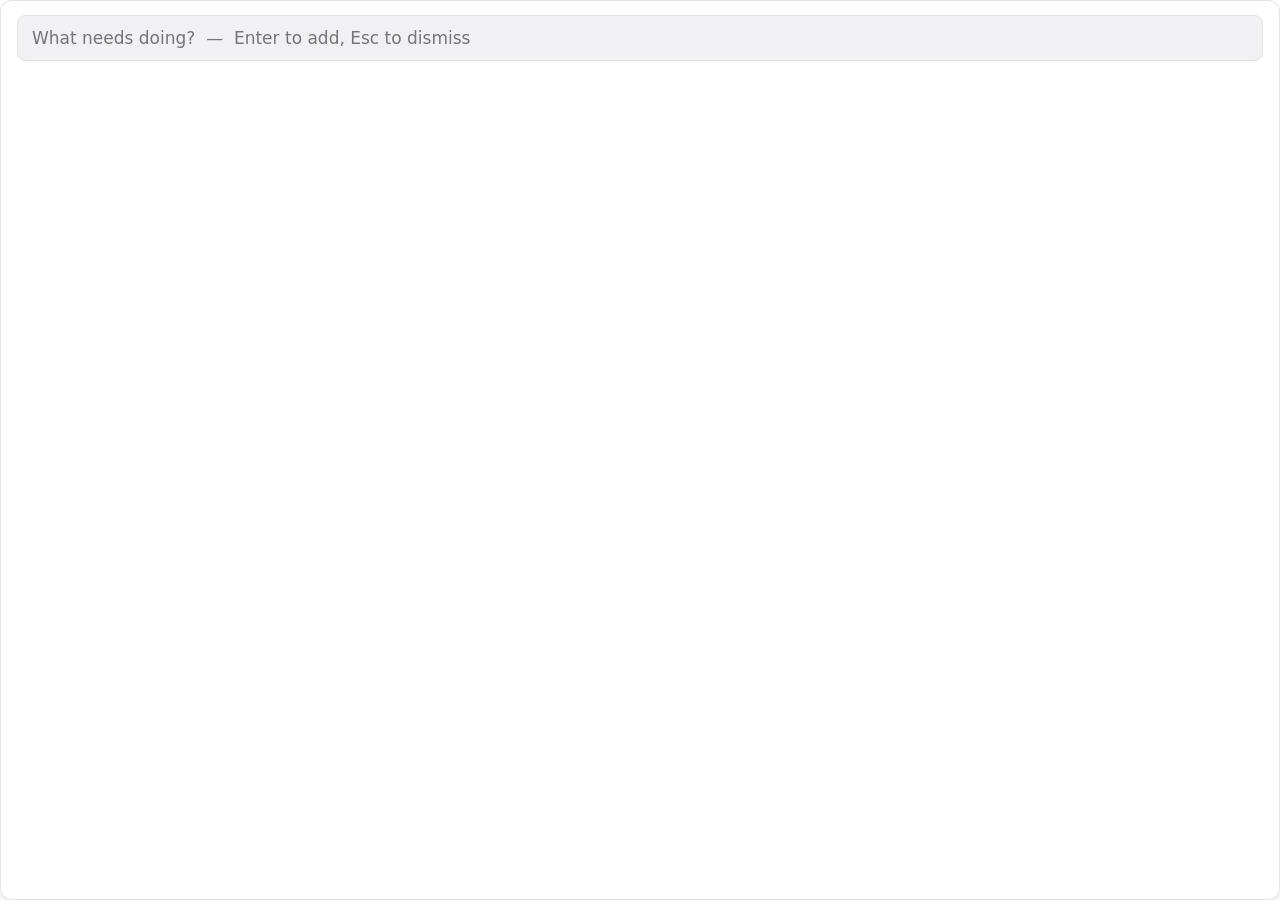
==== windows-app/src/quick-add.html @ 9593dcb0 "Build the Windows 11 shell on top of /core A Tauri v2 app: tray icon, global hotkey overlay, desktop" ====
<!doctype html>
<html lang="en">
  <head>
    <meta charset="utf-8" />
    <title>Quick add</title>
    <link rel="stylesheet" href="styles.css" />
    <link rel="stylesheet" href="overlay.css" />
  </head>
  <body class="overlay">
    <div id="error-bar" hidden></div>
    <input
      id="line"
      type="text"
      autocomplete="off"
      spellcheck="false"
      placeholder="What needs doing?  —  Enter to add, Esc to dismiss"
      aria-label="Add a task"
    />
    <div id="preview" class="preview" aria-live="polite"></div>
    <script type="module" src="quick-add.js"></script>
  </body>
</html>
---- windows-app/src/styles.css ----
/* Master Todo — Windows 11 shell.
   Fluent-adjacent: Segoe UI Variable, 8px radii, quiet surfaces, one accent.
   Light and dark both defined from tokens so neither is an afterthought. */

:root {
  --accent: #5850ec;
  --accent-soft: #eceafe;
  --bg: #f6f6f8;
  --surface: #ffffff;
  --surface-2: #f1f1f4;
  --border: #e2e2e7;
  --text: #16161a;
  --text-dim: #63636e;
  --text-faint: #8e8e99;
  --danger: #c4314b;
  --warn: #b45309;
  --ok: #107c41;
  --shadow: 0 1px 2px rgb(0 0 0 / 6%), 0 8px 24px rgb(0 0 0 / 8%);
  --radius: 8px;
  color-scheme: light;
}

@media (prefers-color-scheme: dark) {
  :root {
    --accent: #8b85ff;
    --accent-soft: #26244a;
    --bg: #17171b;
    --surface: #202026;
    --surface-2: #2a2a32;
    --border: #33333d;
    --text: #f2f2f5;
    --text-dim: #a8a8b4;
    --text-faint: #7c7c88;
    --danger: #ff7a90;
    --warn: #f0b429;
    --ok: #4ade80;
    --shadow: 0 1px 2px rgb(0 0 0 / 30%), 0 8px 24px rgb(0 0 0 / 40%);
    color-scheme: dark;
  }
}

* {
  box-sizing: border-box;
}

html,
body {
  height: 100%;
}

body {
  margin: 0;
  display: flex;
  flex-direction: column;
  font-family: 'Segoe UI Variable Text', 'Segoe UI', system-ui, sans-serif;
  font-size: 14px;
  background: var(--bg);
  color: var(--text);
  overflow: hidden;
}

button,
input {
  font: inherit;
  color: inherit;
}

kbd {
  font-family: 'Cascadia Mono', Consolas, monospace;
  font-size: 11px;
  padding: 1px 5px;
  border: 1px solid var(--border);
  border-bottom-width: 2px;
  border-radius: 4px;
  background: var(--surface);
  color: var(--text-dim);
}

/* ---------- capture bar ---------- */

.capture {
  padding: 12px 16px 8px;
  background: var(--surface);
  border-bottom: 1px solid var(--border);
  flex: 0 0 auto;
}

.capture-row {
  display: flex;
  gap: 8px;
}

#quick-add {
  flex: 1;
  padding: 10px 14px;
  border: 1px solid var(--border);
  border-radius: var(--radius);
  background: var(--surface-2);
  outline: none;
  transition: border-color 0.12s, box-shadow 0.12s;
}

#quick-add:focus {
  border-color: var(--accent);
  box-shadow: 0 0 0 3px color-mix(in srgb, var(--accent) 22%, transparent);
}

button.primary {
  padding: 10px 18px;
  border: none;
  border-radius: var(--radius);
  background: var(--accent);
  color: #fff;
  font-weight: 600;
  cursor: pointer;
}

button.primary:hover {
  filter: brightness(1.08);
}

.preview {
  display: flex;
  flex-wrap: wrap;
  gap: 6px;
  min-height: 22px;
  margin-top: 8px;
  font-size: 12px;
}

.chip {
  padding: 2px 9px;
  border-radius: 999px;
  background: var(--surface-2);
  color: var(--text-dim);
  border: 1px solid var(--border);
}

.chip.accent {
  background: var(--accent-soft);
  border-color: transparent;
  color: var(--accent);
  font-weight: 600;
}

.chip.guess {
  border-style: dashed;
  color: var(--warn);
}

/* ---------- layout ---------- */

.body {
  flex: 1;
  display: flex;
  min-height: 0;
}

.sidebar {
  width: 208px;
  flex: 0 0 auto;
  padding: 12px 8px;
  overflow-y: auto;
  border-right: 1px solid var(--border);
  background: var(--bg);
}

.side-heading {
  margin: 16px 8px 6px;
  font-size: 11px;
  font-weight: 600;
  letter-spacing: 0.04em;
  text-transform: uppercase;
  color: var(--text-faint);
}

.view-list {
  list-style: none;
  margin: 0;
  padding: 0;
}

.view-list li {
  display: flex;
  align-items: center;
  gap: 8px;
  padding: 7px 10px;
  border-radius: 6px;
  cursor: pointer;
  color: var(--text-dim);
}

.view-list li:hover {
  background: var(--surface-2);
}

.view-list li.selected {
  background: var(--accent-soft);
  color: var(--accent);
  font-weight: 600;
}

.view-list .count {
  margin-left: auto;
  font-size: 11px;
  color: var(--text-faint);
}

.content {
  flex: 1;
  min-width: 0;
  display: flex;
  flex-direction: column;
  padding: 14px 18px;
  overflow: hidden;
}

.content-head {
  display: flex;
  align-items: center;
  gap: 12px;
  margin-bottom: 10px;
}

.content-head h1 {
  margin: 0;
  font-size: 19px;
  font-weight: 600;
  font-family: 'Segoe UI Variable Display', 'Segoe UI', system-ui, sans-serif;
}

.content-tools {
  margin-left: auto;
  display: flex;
  gap: 8px;
}

#search {
  width: 200px;
  padding: 6px 10px;
  border: 1px solid var(--border);
  border-radius: 6px;
  background: var(--surface);
  outline: none;
}

#search:focus {
  border-color: var(--accent);
}

.segmented {
  display: flex;
  border: 1px solid var(--border);
  border-radius: 6px;
  overflow: hidden;
}

.segmented button {
  padding: 6px 12px;
  border: none;
  background: var(--surface);
  color: var(--text-dim);
  cursor: pointer;
}

.segmented button.active {
  background: var(--accent);
  color: #fff;
}

/* ---------- task list ---------- */

.tasks {
  list-style: none;
  margin: 0;
  padding: 0;
  overflow-y: auto;
  flex: 1;
  outline: none;
}

.task {
  display: flex;
  align-items: flex-start;
  gap: 10px;
  padding: 9px 12px;
  margin-bottom: 4px;
  border: 1px solid var(--border);
  border-left-width: 3px;
  border-radius: var(--radius);
  background: var(--surface);
  cursor: pointer;
}

.task:hover {
  border-color: color-mix(in srgb, var(--accent) 40%, var(--border));
}

.task.active {
  border-color: var(--accent);
  box-shadow: 0 0 0 2px color-mix(in srgb, var(--accent) 20%, transparent);
}

.task.p-high {
  border-left-color: var(--danger);
}

.task.p-medium {
  border-left-color: var(--warn);
}

.task.p-low {
  border-left-color: var(--accent);
}

.task.done .title {
  text-decoration: line-through;
  color: var(--text-faint);
}

.check {
  flex: 0 0 auto;
  width: 18px;
  height: 18px;
  margin-top: 1px;
  border: 1.5px solid var(--text-faint);
  border-radius: 50%;
  background: transparent;
  cursor: pointer;
  display: grid;
  place-items: center;
  color: transparent;
  font-size: 11px;
  line-height: 1;
}

.check:hover {
  border-color: var(--ok);
  color: var(--ok);
}

.task.done .check {
  background: var(--ok);
  border-color: var(--ok);
  color: #fff;
}

.task-main {
  flex: 1;
  min-width: 0;
}

.title {
  display: block;
  overflow-wrap: anywhere;
}

.meta {
  display: flex;
  flex-wrap: wrap;
  gap: 8px;
  margin-top: 3px;
  font-size: 12px;
  color: var(--text-faint);
}

.meta .overdue {
  color: var(--danger);
  font-weight: 600;
}

.meta .tag {
  color: var(--accent);
}

.empty {
  margin: 40px auto;
  color: var(--text-faint);
  text-align: center;
}

/* ---------- calendar ---------- */

.calendar {
  flex: 1;
  overflow-y: auto;
}

.cal-head {
  display: flex;
  align-items: center;
  gap: 10px;
  margin-bottom: 10px;
}

.cal-head button {
  padding: 4px 10px;
  border: 1px solid var(--border);
  border-radius: 6px;
  background: var(--surface);
  cursor: pointer;
}

.cal-grid {
  display: grid;
  grid-template-columns: repeat(7, 1fr);
  gap: 4px;
}

.cal-dow {
  padding: 4px;
  font-size: 11px;
  font-weight: 600;
  text-transform: uppercase;
  color: var(--text-faint);
  text-align: center;
}

.cal-day {
  min-height: 84px;
  padding: 5px 6px;
  border: 1px solid var(--border);
  border-radius: 6px;
  background: var(--surface);
  font-size: 12px;
  /* The cell grows with its tasks rather than clipping them; the row sizes to
     the busiest day. */
}

.cal-day.other {
  opacity: 0.4;
}

.cal-day.today {
  border-color: var(--accent);
  box-shadow: inset 0 0 0 1px var(--accent);
}

.cal-date {
  font-weight: 600;
  color: var(--text-dim);
}

.cal-task {
  margin-top: 3px;
  padding: 1px 5px;
  border-radius: 4px;
  background: var(--accent-soft);
  color: var(--accent);
  white-space: nowrap;
  overflow: hidden;
  text-overflow: ellipsis;
  cursor: pointer;
}

/* ---------- detail pane ---------- */

.detail {
  width: 300px;
  flex: 0 0 auto;
  padding: 14px;
  border-left: 1px solid var(--border);
  background: var(--surface);
  overflow-y: auto;
}

.detail h2 {
  margin: 0 0 12px;
  font-size: 16px;
}

.field {
  margin-bottom: 12px;
}

.field label {
  display: block;
  margin-bottom: 4px;
  font-size: 11px;
  font-weight: 600;
  text-transform: uppercase;
  letter-spacing: 0.04em;
  color: var(--text-faint);
}

.field input,
.field textarea,
.field select {
  width: 100%;
  padding: 6px 8px;
  border: 1px solid var(--border);
  border-radius: 6px;
  background: var(--surface-2);
  outline: none;
}

.field textarea {
  min-height: 64px;
  resize: vertical;
}

.subtasks {
  list-style: none;
  margin: 0;
  padding: 0;
}

.subtasks li {
  display: flex;
  align-items: center;
  gap: 7px;
  padding: 3px 0;
}

.subtasks li.done span {
  text-decoration: line-through;
  color: var(--text-faint);
}

.detail-actions {
  display: flex;
  flex-wrap: wrap;
  gap: 6px;
  margin-top: 14px;
}

.detail-actions button {
  padding: 6px 10px;
  border: 1px solid var(--border);
  border-radius: 6px;
  background: var(--surface-2);
  cursor: pointer;
}

.detail-actions button.danger {
  color: var(--danger);
  border-color: color-mix(in srgb, var(--danger) 40%, var(--border));
}

/* ---------- chrome ---------- */

.hints {
  flex: 0 0 auto;
  display: flex;
  gap: 14px;
  align-items: center;
  padding: 6px 16px;
  border-top: 1px solid var(--border);
  background: var(--surface);
  font-size: 11px;
  color: var(--text-faint);
}

.hints .spacer {
  flex: 1;
}

.toast {
  position: fixed;
  left: 50%;
  bottom: 42px;
  transform: translateX(-50%);
  padding: 9px 16px;
  border-radius: var(--radius);
  background: var(--text);
  color: var(--bg);
  box-shadow: var(--shadow);
  z-index: 40;
}

#error-bar {
  position: fixed;
  top: 0;
  left: 0;
  right: 0;
  padding: 8px 14px;
  background: var(--danger);
  color: #fff;
  font-size: 12px;
  z-index: 50;
}

/* Narrow windows drop the sidebar and detail pane rather than squeezing them. */
@media (max-width: 720px) {
  .sidebar,
  .detail {
    display: none;
  }
}
---- windows-app/src/overlay.css ----
/* The two frameless windows: the hotkey overlay and the desktop widget.
   Both are borderless, so they draw their own edge and drag region. */

body.overlay {
  padding: 14px 16px;
  background: var(--surface);
  border: 1px solid var(--border);
  border-radius: 12px;
  box-shadow: var(--shadow);
  overflow: hidden;
}

body.overlay #line {
  width: 100%;
  padding: 12px 14px;
  font-size: 17px;
  border: 1px solid var(--border);
  border-radius: var(--radius);
  background: var(--surface-2);
  outline: none;
}

body.overlay #line:focus {
  border-color: var(--accent);
  box-shadow: 0 0 0 3px color-mix(in srgb, var(--accent) 22%, transparent);
}

body.widget {
  background: var(--surface);
  border: 1px solid var(--border);
  border-radius: 12px;
  box-shadow: var(--shadow);
}

.widget-head {
  display: flex;
  align-items: center;
  gap: 8px;
  padding: 9px 12px;
  border-bottom: 1px solid var(--border);
  font-size: 13px;
  cursor: grab;
}

.widget-head span {
  margin-left: auto;
  font-size: 11px;
  color: var(--text-faint);
}

.widget-head button {
  border: none;
  background: transparent;
  color: var(--text-faint);
  cursor: pointer;
  padding: 2px 4px;
  border-radius: 4px;
}

.widget-head button:hover {
  background: var(--surface-2);
  color: var(--text);
}

.widget-list {
  list-style: none;
  margin: 0;
  padding: 6px;
  overflow-y: auto;
  height: calc(100vh - 42px);
}

.widget-list li {
  display: flex;
  align-items: flex-start;
  gap: 8px;
  padding: 6px 8px;
  border-radius: 6px;
  font-size: 13px;
}

.widget-list li:hover {
  background: var(--surface-2);
}

.widget-list .when {
  margin-left: auto;
  font-size: 11px;
  color: var(--text-faint);
  white-space: nowrap;
}

.widget-list .when.overdue {
  color: var(--danger);
  font-weight: 600;
}

.widget-empty {
  padding: 20px 12px;
  text-align: center;
  color: var(--text-faint);
  font-size: 12px;
}
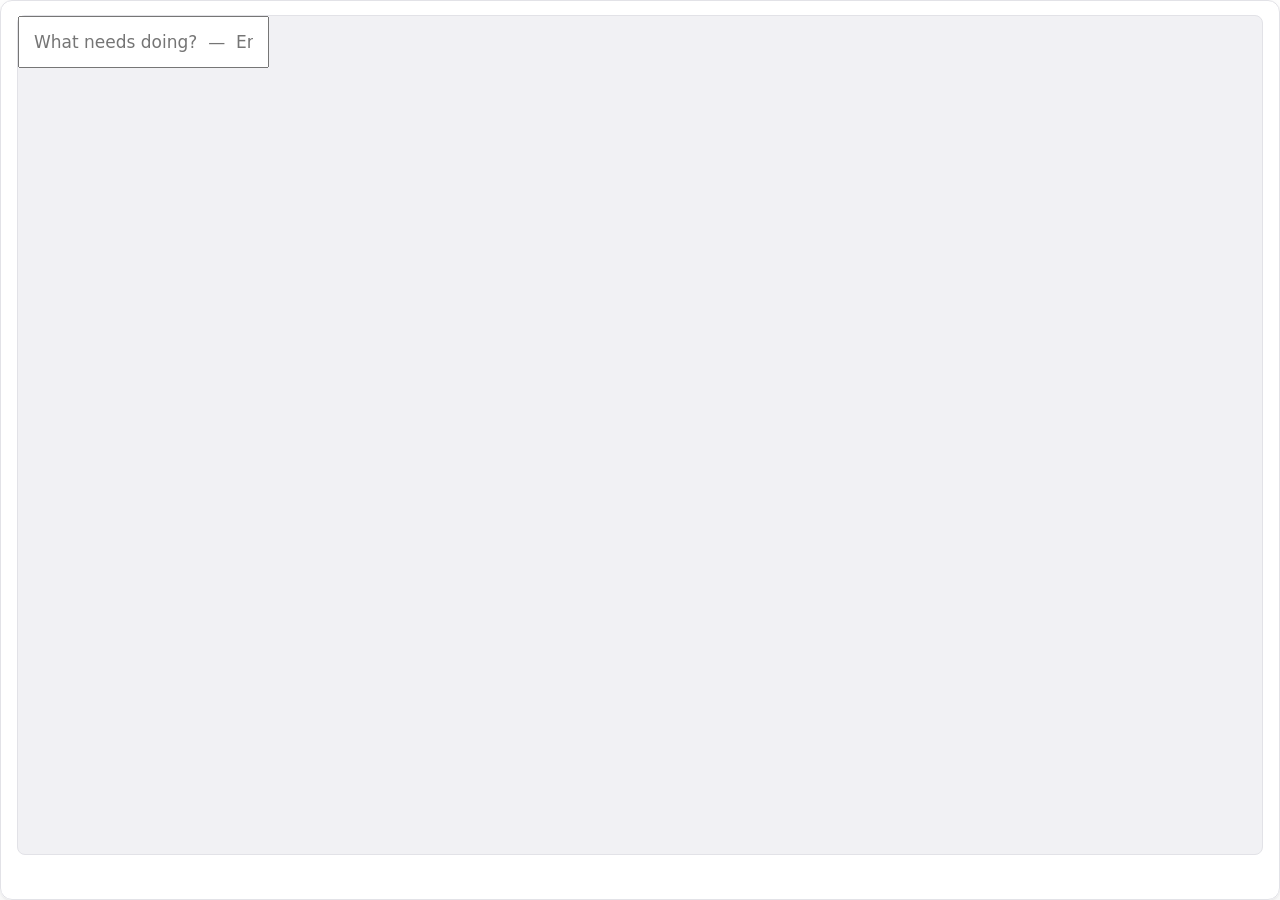
==== commit aa3853f2: "Collapse the tabs, add a habit month, make parses undoable Five changes, all from using the thing.  " ====
--- a/windows-app/src/quick-add.html
+++ b/windows-app/src/quick-add.html
@@ -8,14 +8,17 @@
   </head>
   <body class="overlay">
     <div id="error-bar" hidden></div>
-    <input
-      id="line"
-      type="text"
-      autocomplete="off"
-      spellcheck="false"
-      placeholder="What needs doing?  —  Enter to add, Esc to dismiss"
-      aria-label="Add a task"
-    />
+    <div class="capture-field overlay-field">
+      <div id="highlight" class="highlight-layer" aria-hidden="true"></div>
+      <input
+        id="line"
+        type="text"
+        autocomplete="off"
+        spellcheck="false"
+        placeholder="What needs doing?  —  Enter to add, Esc to dismiss"
+        aria-label="Add a task"
+      />
+    </div>
     <div id="preview" class="preview" aria-live="polite"></div>
     <script type="module" src="quick-add.js"></script>
   </body>
--- a/windows-app/src/styles.css
+++ b/windows-app/src/styles.css
@@ -43,6 +43,12 @@
   box-sizing: border-box;
 }
 
+/* The hidden attribute has to beat the display rules below it, or a flex or
+   grid container stays on screen after being hidden. */
+[hidden] {
+  display: none !important;
+}
+
 html,
 body {
   height: 100%;
@@ -90,19 +96,75 @@
   gap: 8px;
 }
 
-#quick-add {
-  flex: 1;
-  padding: 10px 14px;
+/* The field, the mirror layer and the input must agree on every metric that
+   affects where a character lands, or the pills drift off the words. */
+.capture-field {
+  position: relative;
+  flex: 1;
+  min-width: 0;
   border: 1px solid var(--border);
   border-radius: var(--radius);
   background: var(--surface-2);
-  outline: none;
   transition: border-color 0.12s, box-shadow 0.12s;
 }
 
-#quick-add:focus {
+.capture-field:focus-within {
   border-color: var(--accent);
   box-shadow: 0 0 0 3px color-mix(in srgb, var(--accent) 22%, transparent);
+}
+
+.highlight-layer,
+#quick-add {
+  padding: 10px 14px;
+  font: inherit;
+  font-size: 14px;
+  line-height: 20px;
+  letter-spacing: normal;
+  white-space: pre;
+  overflow: hidden;
+}
+
+.highlight-layer {
+  position: absolute;
+  inset: 0;
+  /* Only the pills are visible; the real glyphs come from the input above. */
+  color: transparent;
+  pointer-events: none;
+  border-radius: var(--radius);
+}
+
+#quick-add {
+  position: relative;
+  z-index: 1;
+  display: block;
+  width: 100%;
+  border: none;
+  background: transparent;
+  outline: none;
+}
+
+/* A phrase the parser claimed. Backspacing against one takes it back. */
+.tok {
+  border-radius: 4px;
+  background: color-mix(in srgb, #3b82f6 26%, transparent);
+  color: transparent;
+  box-shadow: 0 0 0 1px color-mix(in srgb, #3b82f6 30%, transparent);
+}
+
+.tok-tag,
+.tok-project {
+  background: color-mix(in srgb, var(--accent) 24%, transparent);
+  box-shadow: 0 0 0 1px color-mix(in srgb, var(--accent) 28%, transparent);
+}
+
+.tok-priority {
+  background: color-mix(in srgb, var(--warn) 26%, transparent);
+  box-shadow: 0 0 0 1px color-mix(in srgb, var(--warn) 30%, transparent);
+}
+
+.chip.muted {
+  color: var(--text-faint);
+  font-style: italic;
 }
 
 button.primary {
@@ -266,6 +328,77 @@
 .segmented button.active {
   background: var(--accent);
   color: #fff;
+}
+
+/* ---------- page bar ---------- */
+
+.pages {
+  display: flex;
+  align-items: center;
+  gap: 10px;
+  padding: 8px 16px;
+  border-bottom: 1px solid var(--border);
+  background: var(--surface);
+  flex: 0 0 auto;
+}
+
+.page-tools {
+  margin-left: auto;
+  display: flex;
+  align-items: center;
+  gap: 10px;
+}
+
+.toggle {
+  display: flex;
+  align-items: center;
+  gap: 5px;
+  font-size: 12px;
+  color: var(--text-dim);
+  cursor: pointer;
+}
+
+.page {
+  flex: 1;
+  min-height: 0;
+  display: flex;
+  flex-direction: column;
+}
+
+.page[hidden] {
+  display: none;
+}
+
+/* ---------- agenda groups ---------- */
+
+.group-head {
+  display: flex;
+  align-items: baseline;
+  gap: 8px;
+  margin: 14px 2px 6px;
+  font-size: 12px;
+  font-weight: 700;
+  letter-spacing: 0.04em;
+  text-transform: uppercase;
+  color: var(--text-faint);
+}
+
+.group-head:first-child {
+  margin-top: 0;
+}
+
+.group-head .count {
+  font-weight: 500;
+  letter-spacing: 0;
+}
+
+/* Overdue is the one group that means something has already gone wrong. */
+.group-head.group-overdue {
+  color: var(--danger);
+}
+
+.group-head.group-today {
+  color: var(--accent);
 }
 
 /* ---------- task list ---------- */
@@ -464,9 +597,36 @@
   overflow-y: auto;
 }
 
+.detail-head {
+  display: flex;
+  align-items: center;
+  margin-bottom: 12px;
+}
+
+.detail-head h2 {
+  margin: 0;
+  font-size: 16px;
+}
+
 .detail h2 {
   margin: 0 0 12px;
   font-size: 16px;
+}
+
+.icon-button {
+  margin-left: auto;
+  padding: 2px 7px;
+  border: none;
+  border-radius: 6px;
+  background: transparent;
+  color: var(--text-faint);
+  font-size: 13px;
+  cursor: pointer;
+}
+
+.icon-button:hover {
+  background: var(--surface-2);
+  color: var(--text);
 }
 
 .field {
@@ -587,3 +747,613 @@
     display: none;
   }
 }
+
+/* ---------- the detail pane ---------- */
+
+.detail {
+  display: flex;
+  flex-direction: column;
+}
+
+.detail[hidden] {
+  display: none !important;
+}
+
+/* Popovers hang off this row, so it owns the positioning context. */
+.detail-chips {
+  position: relative;
+  display: flex;
+  align-items: center;
+  gap: 8px;
+  margin-bottom: 14px;
+}
+
+.chip-button {
+  display: inline-flex;
+  align-items: center;
+  gap: 6px;
+  padding: 5px 11px;
+  border: 1px solid var(--border);
+  border-radius: 999px;
+  background: var(--surface-2);
+  color: var(--text-dim);
+  font-size: 12px;
+  cursor: pointer;
+}
+
+.chip-button:hover,
+.chip-button.open {
+  border-color: var(--accent);
+  color: var(--accent);
+}
+
+.chip-button.set {
+  border-color: color-mix(in srgb, var(--accent) 50%, var(--border));
+  color: var(--accent);
+}
+
+.chip-button.flag.p-high {
+  color: var(--danger);
+  border-color: color-mix(in srgb, var(--danger) 50%, var(--border));
+}
+
+.chip-button.flag.p-medium {
+  color: var(--warn);
+  border-color: color-mix(in srgb, var(--warn) 50%, var(--border));
+}
+
+.chip-icon {
+  font-size: 12px;
+  line-height: 1;
+}
+
+.icon-button.close {
+  margin-left: auto;
+}
+
+.popover {
+  position: absolute;
+  top: 100%;
+  left: 0;
+  z-index: 30;
+  margin-top: 6px;
+  padding: 10px;
+  min-width: 236px;
+  border: 1px solid var(--border);
+  border-radius: 10px;
+  background: var(--surface);
+  box-shadow: var(--shadow);
+}
+
+.popover-row {
+  display: flex;
+  flex-wrap: wrap;
+  gap: 6px;
+  margin-top: 8px;
+}
+
+.popover-row button,
+.popover-item {
+  padding: 5px 10px;
+  border: 1px solid var(--border);
+  border-radius: 6px;
+  background: var(--surface-2);
+  color: inherit;
+  font-size: 12px;
+  cursor: pointer;
+}
+
+.popover-item {
+  display: block;
+  width: 100%;
+  margin-bottom: 4px;
+  text-align: left;
+  border-color: transparent;
+  background: transparent;
+}
+
+.popover-item:hover {
+  background: var(--surface-2);
+}
+
+.popover-item.p-high {
+  color: var(--danger);
+}
+
+.popover-item.p-medium {
+  color: var(--warn);
+}
+
+.popover-item.p-low {
+  color: var(--accent);
+}
+
+.popover-row button.danger {
+  color: var(--danger);
+  border-color: color-mix(in srgb, var(--danger) 40%, var(--border));
+}
+
+.popover-field {
+  display: flex;
+  align-items: center;
+  gap: 8px;
+  margin-top: 8px;
+  font-size: 12px;
+  color: var(--text-dim);
+}
+
+.popover-field span {
+  width: 52px;
+  flex: 0 0 auto;
+}
+
+.popover-field input,
+.popover-field select {
+  flex: 1;
+  min-width: 0;
+  padding: 5px 7px;
+  border: 1px solid var(--border);
+  border-radius: 6px;
+  background: var(--surface-2);
+  color: inherit;
+  font: inherit;
+  font-size: 12px;
+  outline: none;
+}
+
+.popover-note {
+  margin: 8px 0 0;
+  font-size: 11px;
+  color: var(--text-faint);
+}
+
+.mini-cal {
+  width: 216px;
+}
+
+.mini-head {
+  display: flex;
+  align-items: center;
+  justify-content: space-between;
+  margin-bottom: 6px;
+  font-size: 12px;
+}
+
+.mini-head button {
+  padding: 2px 8px;
+  border: 1px solid var(--border);
+  border-radius: 6px;
+  background: var(--surface-2);
+  color: inherit;
+  cursor: pointer;
+}
+
+.mini-grid {
+  display: grid;
+  grid-template-columns: repeat(7, 1fr);
+  gap: 2px;
+}
+
+.mini-dow {
+  font-size: 10px;
+  text-align: center;
+  color: var(--text-faint);
+}
+
+.mini-day {
+  padding: 5px 0;
+  border: none;
+  border-radius: 6px;
+  background: transparent;
+  color: inherit;
+  font-size: 12px;
+  cursor: pointer;
+}
+
+.mini-day:hover {
+  background: var(--surface-2);
+}
+
+.mini-day.other {
+  opacity: 0.35;
+}
+
+.mini-day.today {
+  box-shadow: inset 0 0 0 1px var(--accent);
+}
+
+.mini-day.selected {
+  background: var(--accent);
+  color: #fff;
+}
+
+.detail-title-row {
+  display: flex;
+  align-items: flex-start;
+  gap: 8px;
+}
+
+.detail-title {
+  flex: 1;
+  min-width: 0;
+  padding: 0;
+  border: none;
+  background: transparent;
+  color: inherit;
+  font-family: inherit;
+  font-size: 16px;
+  font-weight: 600;
+  line-height: 1.4;
+  resize: none;
+  overflow: hidden;
+  outline: none;
+}
+
+.title-tools {
+  display: flex;
+  align-items: center;
+  gap: 4px;
+}
+
+.title-tools .count {
+  font-size: 11px;
+  color: var(--text-faint);
+}
+
+.detail-body {
+  flex: 1;
+  min-height: 0;
+  margin-top: 10px;
+}
+
+.detail-notes {
+  width: 100%;
+  min-height: 180px;
+  padding: 10px 12px;
+  border: 1px solid var(--border);
+  border-radius: var(--radius);
+  background: var(--surface-2);
+  color: inherit;
+  font-family: inherit;
+  font-size: 13px;
+  line-height: 1.6;
+  resize: vertical;
+  outline: none;
+}
+
+.detail-notes:focus {
+  border-color: var(--accent);
+}
+
+/* ---------- the habit month ---------- */
+
+.habits-page {
+  overflow: hidden;
+}
+
+.month-head {
+  display: flex;
+  align-items: center;
+  gap: 8px;
+  margin-bottom: 12px;
+  flex: 0 0 auto;
+}
+
+.month-head strong {
+  font-size: 17px;
+  font-family: 'Segoe UI Variable Display', 'Segoe UI', system-ui, sans-serif;
+}
+
+.month-head button {
+  padding: 3px 10px;
+  border: 1px solid var(--border);
+  border-radius: 6px;
+  background: var(--surface);
+  color: inherit;
+  cursor: pointer;
+}
+
+.habit-columns {
+  flex: 1;
+  min-height: 0;
+  display: grid;
+  grid-template-columns: minmax(0, 1fr) minmax(230px, 340px);
+  gap: 16px;
+}
+
+.habit-grid-wrap {
+  min-width: 0;
+  display: flex;
+  flex-direction: column;
+  overflow: auto;
+}
+
+/* Name column, one narrow column per day, then the row total. */
+.habit-grid {
+  display: grid;
+  grid-template-columns: 148px repeat(var(--days, 31), 24px) 54px;
+  gap: 2px;
+  align-content: start;
+}
+
+.cell {
+  display: flex;
+  align-items: center;
+  justify-content: center;
+  min-height: 26px;
+  border-radius: 4px;
+  font-size: 11px;
+}
+
+/* The names stay put while the days scroll under them. */
+.cell.name {
+  position: sticky;
+  left: 0;
+  z-index: 2;
+  justify-content: flex-start;
+  gap: 4px;
+  padding: 0 6px;
+  background: var(--bg);
+}
+
+.cell.name .habit-label {
+  flex: 1;
+  min-width: 0;
+  overflow: hidden;
+  text-overflow: ellipsis;
+  white-space: nowrap;
+  font-size: 12px;
+  cursor: text;
+}
+
+.cell.name .icon-button {
+  opacity: 0;
+  margin-left: 0;
+  padding: 0 4px;
+}
+
+.cell.name:hover .icon-button {
+  opacity: 1;
+}
+
+.cell.number-name .habit-label {
+  color: var(--text-dim);
+  font-style: italic;
+}
+
+.cell.corner {
+  position: sticky;
+  left: 0;
+  z-index: 2;
+  background: var(--bg);
+}
+
+.cell.day-head {
+  flex-direction: column;
+  gap: 0;
+  line-height: 1.15;
+  color: var(--text-faint);
+}
+
+.cell.day-head .dow {
+  font-size: 9px;
+  text-transform: uppercase;
+}
+
+.cell.day-head .dom {
+  font-size: 11px;
+}
+
+.cell.day-head.today {
+  color: var(--accent);
+  font-weight: 700;
+}
+
+.cell.tick {
+  background: var(--surface-2);
+  cursor: pointer;
+  color: transparent;
+}
+
+.cell.tick:hover {
+  box-shadow: inset 0 0 0 1px var(--accent);
+}
+
+.cell.tick.done {
+  background: var(--accent);
+  color: #fff;
+}
+
+.cell.weekend {
+  background: color-mix(in srgb, var(--surface-2) 55%, transparent);
+}
+
+.cell.tick.done.weekend {
+  background: var(--accent);
+}
+
+.cell.today {
+  box-shadow: inset 0 0 0 1px color-mix(in srgb, var(--accent) 60%, transparent);
+}
+
+/* A day that has not happened cannot have been done. */
+.cell.future {
+  opacity: 0.3;
+  cursor: default;
+}
+
+.cell.tick.future:hover {
+  box-shadow: none;
+}
+
+.cell.number {
+  background: var(--surface-2);
+  color: var(--text-dim);
+  cursor: pointer;
+  font-size: 10px;
+}
+
+.cell.number:hover {
+  box-shadow: inset 0 0 0 1px var(--accent);
+}
+
+.cell.total,
+.cell.total-head {
+  gap: 4px;
+  color: var(--text-faint);
+  font-size: 11px;
+}
+
+.cell-input {
+  width: 100%;
+  height: 100%;
+  min-width: 0;
+  padding: 0 2px;
+  border: 1px solid var(--accent);
+  border-radius: 4px;
+  background: var(--surface);
+  color: inherit;
+  font: inherit;
+  font-size: 10px;
+  text-align: center;
+  outline: none;
+}
+
+.new-habit {
+  margin-top: 10px;
+  max-width: 260px;
+  flex: 0 0 auto;
+}
+
+.inline-input {
+  padding: 6px 8px;
+  border: 1px solid var(--border);
+  border-radius: 6px;
+  background: var(--surface-2);
+  color: inherit;
+  font: inherit;
+  outline: none;
+}
+
+.inline-input:focus {
+  border-color: var(--accent);
+}
+
+.streak {
+  padding: 0 5px;
+  border-radius: 999px;
+  background: var(--accent-soft);
+  color: var(--accent);
+  font-size: 10px;
+  font-weight: 600;
+}
+
+.empty-row {
+  justify-content: flex-start;
+  color: var(--text-faint);
+  font-size: 12px;
+}
+
+/* ---------- the month journal ---------- */
+
+.journal-col {
+  display: flex;
+  flex-direction: column;
+  min-height: 0;
+  overflow: hidden;
+}
+
+.journal-head {
+  display: flex;
+  align-items: center;
+  gap: 8px;
+  flex: 0 0 auto;
+}
+
+.journal-head .side-heading {
+  margin: 0;
+}
+
+button.ghost {
+  margin-left: auto;
+  padding: 3px 9px;
+  border: 1px solid var(--border);
+  border-radius: 6px;
+  background: var(--surface);
+  color: var(--text-dim);
+  font-size: 12px;
+  cursor: pointer;
+}
+
+button.ghost:hover {
+  border-color: var(--accent);
+  color: var(--accent);
+}
+
+.journal-entries {
+  flex: 1;
+  min-height: 0;
+  margin-top: 8px;
+  overflow-y: auto;
+  padding-right: 4px;
+}
+
+.entry {
+  margin-bottom: 10px;
+  padding: 8px 10px;
+  border: 1px solid var(--border);
+  border-radius: var(--radius);
+  background: var(--surface);
+}
+
+.entry-head {
+  display: flex;
+  align-items: center;
+  gap: 6px;
+}
+
+.entry-title {
+  flex: 1;
+  min-width: 0;
+  padding: 0;
+  border: none;
+  background: transparent;
+  color: inherit;
+  font: inherit;
+  font-weight: 600;
+  outline: none;
+}
+
+.entry .icon-button {
+  opacity: 0;
+  margin-left: 0;
+}
+
+.entry:hover .icon-button,
+.entry .icon-button:focus {
+  opacity: 1;
+}
+
+.entry-body {
+  width: 100%;
+  margin-top: 4px;
+  padding: 0;
+  border: none;
+  background: transparent;
+  color: var(--text-dim);
+  font-family: inherit;
+  font-size: 13px;
+  line-height: 1.6;
+  resize: none;
+  outline: none;
+  overflow: hidden;
+}
+
+/* Only stack when the window is genuinely too narrow for two columns; the
+   journal belongs beside the grid, not under it. */
+@media (max-width: 640px) {
+  .habit-columns {
+    grid-template-columns: 1fr;
+    overflow-y: auto;
+  }
+}
--- a/windows-app/src/overlay.css
+++ b/windows-app/src/overlay.css
@@ -10,19 +10,13 @@
   overflow: hidden;
 }
 
-body.overlay #line {
-  width: 100%;
+/* The overlay's field is the shared capture field at a larger size, so the
+   pills and the revert behave identically to the main window. */
+body.overlay .overlay-field .highlight-layer,
+body.overlay .overlay-field input {
   padding: 12px 14px;
   font-size: 17px;
-  border: 1px solid var(--border);
-  border-radius: var(--radius);
-  background: var(--surface-2);
-  outline: none;
-}
-
-body.overlay #line:focus {
-  border-color: var(--accent);
-  box-shadow: 0 0 0 3px color-mix(in srgb, var(--accent) 22%, transparent);
+  line-height: 24px;
 }
 
 body.widget {
@@ -101,3 +95,16 @@
   color: var(--text-faint);
   font-size: 12px;
 }
+
+/* The pin reads as off until it is on, so the note's state is visible at a
+   glance rather than something you have to remember. */
+.widget-head #pin {
+  opacity: 0.45;
+  filter: grayscale(1);
+}
+
+.widget-head #pin.on {
+  opacity: 1;
+  filter: none;
+  background: var(--accent-soft);
+}
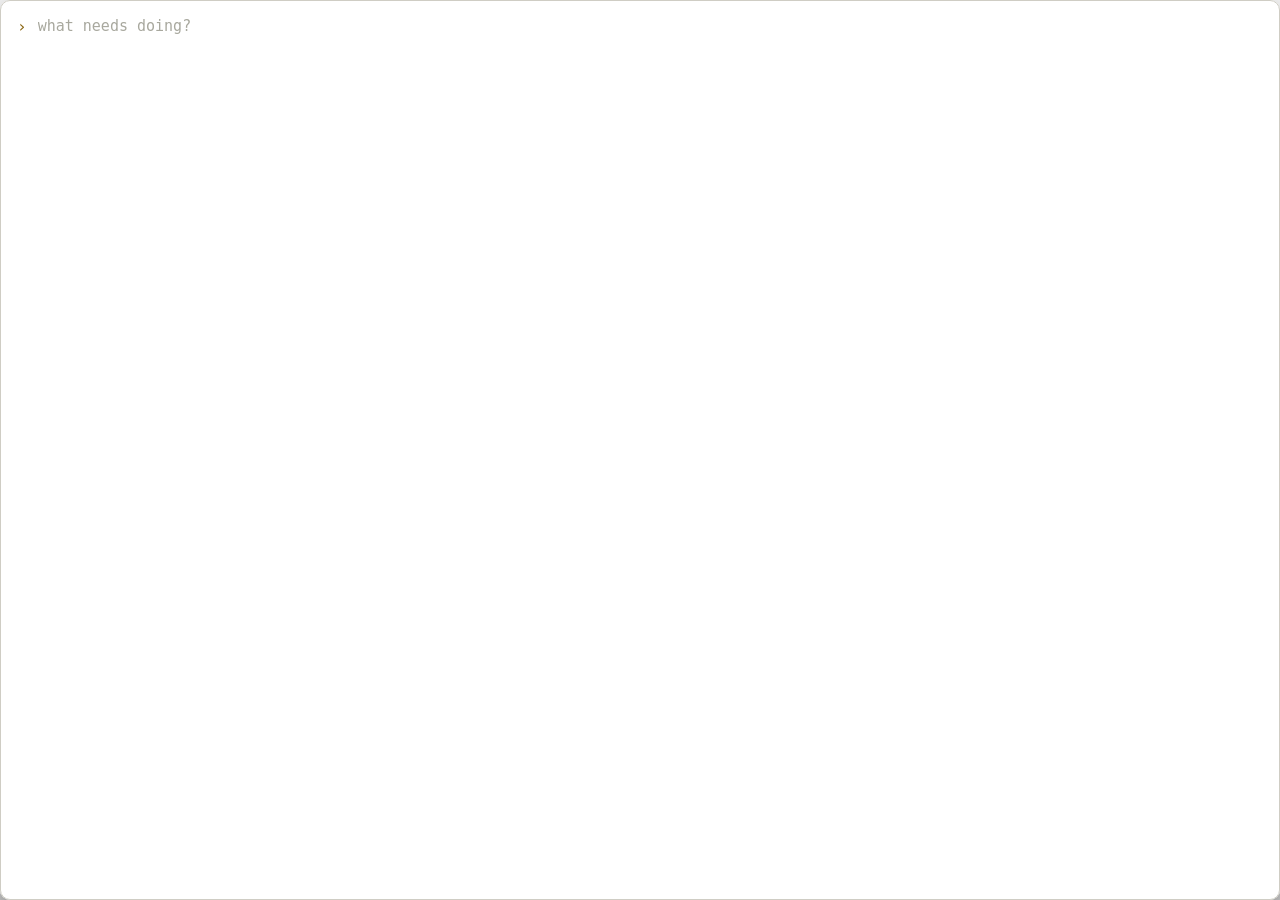
==== commit 0aa26b58: "Rebuild the Windows shell as Direction B, "Command Deck" Matches the seven artboards, kept in docs/d" ====
--- a/windows-app/src/quick-add.html
+++ b/windows-app/src/quick-add.html
@@ -8,16 +8,19 @@
   </head>
   <body class="overlay">
     <div id="error-bar" hidden></div>
-    <div class="capture-field overlay-field">
-      <div id="highlight" class="highlight-layer" aria-hidden="true"></div>
-      <input
-        id="line"
-        type="text"
-        autocomplete="off"
-        spellcheck="false"
-        placeholder="What needs doing?  —  Enter to add, Esc to dismiss"
-        aria-label="Add a task"
-      />
+    <div class="capture">
+      <span class="prompt">›</span>
+      <div class="capture-field">
+        <div id="highlight" class="highlight-layer" aria-hidden="true"></div>
+        <input
+          id="line"
+          type="text"
+          autocomplete="off"
+          spellcheck="false"
+          placeholder="what needs doing?"
+          aria-label="Add a task"
+        />
+      </div>
     </div>
     <div id="preview" class="preview" aria-live="polite"></div>
     <script type="module" src="quick-add.js"></script>
--- a/windows-app/src/styles.css
+++ b/windows-app/src/styles.css
@@ -1,41 +1,145 @@
-/* Master Todo — Windows 11 shell.
-   Fluent-adjacent: Segoe UI Variable, 8px radii, quiet surfaces, one accent.
-   Light and dark both defined from tokens so neither is an afterthought. */
+/* Master Todo — Direction B, "Command Deck".
+   A dark-first, terminal-adjacent surface: proportional type for the things a
+   person wrote, monospace for everything the machine knows. Density is the
+   point — 26px rows, hairline rules, no decoration that is not information.
+
+   Every colour below is a token. Dark is the default and light is the
+   override, because this is a tool that sits open next to real work. */
 
 :root {
-  --accent: #5850ec;
-  --accent-soft: #eceafe;
-  --bg: #f6f6f8;
-  --surface: #ffffff;
-  --surface-2: #f1f1f4;
-  --border: #e2e2e7;
-  --text: #16161a;
-  --text-dim: #63636e;
-  --text-faint: #8e8e99;
-  --danger: #c4314b;
-  --warn: #b45309;
-  --ok: #107c41;
-  --shadow: 0 1px 2px rgb(0 0 0 / 6%), 0 8px 24px rgb(0 0 0 / 8%);
-  --radius: 8px;
-  color-scheme: light;
-}
-
-@media (prefers-color-scheme: dark) {
+  color-scheme: dark;
+
+  /* surfaces */
+  --bg: #08090a;
+  --panel: #0b0c0d; /* capture bar, detail pane, sticky note */
+  --raised: #0f1012; /* overlay and tray popover, above everything */
+  --toast: #141517;
+  --cell-off: #0a0b0c; /* a calendar cell outside the month */
+
+  /* hairlines */
+  --line: #16171a;
+  --line-quiet: #17181a; /* a section rule with no urgency */
+  --line-faint: #101113;
+  --edge: #222326; /* sticky note */
+  --edge-strong: #2a2b2e; /* overlay, toast */
+
+  /* type, brightest to quietest */
+  --text-max: #ffffff;
+  --text-bright: #f0f0ea;
+  --text: #dcdcd6;
+  --text-2: #c7c7bd;
+  --text-3: #b6b6b0;
+  --text-dim: #9a9a92;
+  --text-faint: #85857e;
+  --text-fainter: #6f6f68;
+  --text-ghost: #55554f;
+  --text-quiet: #3a3a36;
+  --dot: #2e2f32;
+
+  /* accent — amber, used only for now, today, and focus */
+  --accent: #e0b25e;
+  --accent-hover: #f2cd8a;
+  --accent-bg: #17180f;
+  --accent-line: #23200f;
+  --accent-rail: #1b1c16;
+  --accent-bar: #e0b25e;
+
+  /* overdue */
+  --danger: #e5584a;
+  --danger-line: #24160f;
+  --danger-check: #6a4038;
+
+  /* checkbox borders carry the row's urgency */
+  --check-strong: #8a8a80; /* the selected row */
+  --check: #4a4a44; /* today */
+  --check-dim: #3a3a36; /* later */
+  --check-done: #3a3a34;
+
+  /* neutral chips */
+  --chip-bg: #121316;
+  --chip-line: #1c1d20;
+
+  /* parsed phrases, by what they set */
+  --when-bg: #101a1f;
+  --when-line: #3f6b80;
+  --when-text: #8fbdd4;
+  --where-bg: #141a10;
+  --where-line: #4e6b3e;
+  --where-text: #9cba81;
+  --much-bg: #1f1a0d;
+  --much-line: #7d6329;
+  --much-text: #e0b25e;
+
+  /* habits */
+  --habit-done: #5d7d4e;
+  --habit-miss: #221518;
+  --habit-miss-line: #38221f;
+
+  --mono: Consolas, ui-monospace, "Cascadia Mono", monospace;
+  --sans: "Segoe UI Variable Text", "Segoe UI", system-ui, sans-serif;
+  --display: "Segoe UI Variable Display", "Segoe UI", system-ui, sans-serif;
+}
+
+@media (prefers-color-scheme: light) {
   :root {
-    --accent: #8b85ff;
-    --accent-soft: #26244a;
-    --bg: #17171b;
-    --surface: #202026;
-    --surface-2: #2a2a32;
-    --border: #33333d;
-    --text: #f2f2f5;
-    --text-dim: #a8a8b4;
-    --text-faint: #7c7c88;
-    --danger: #ff7a90;
-    --warn: #f0b429;
-    --ok: #4ade80;
-    --shadow: 0 1px 2px rgb(0 0 0 / 30%), 0 8px 24px rgb(0 0 0 / 40%);
-    color-scheme: dark;
+    color-scheme: light;
+
+    --bg: #fbfbf9;
+    --panel: #f4f4f1;
+    --raised: #ffffff;
+    --toast: #ffffff;
+    --cell-off: #f6f6f3;
+
+    --line: #e4e4de;
+    --line-quiet: #eaeae4;
+    --line-faint: #efefe9;
+    --edge: #dedcd4;
+    --edge-strong: #cfcdc4;
+
+    --text-max: #17170f;
+    --text-bright: #17170f;
+    --text: #3a3a33;
+    --text-2: #5a5a52;
+    --text-3: #5a5a52;
+    --text-dim: #7a7a72;
+    --text-faint: #94948c;
+    --text-fainter: #94948c;
+    --text-ghost: #a8a89e;
+    --text-quiet: #c2c2ba;
+    --dot: #dcdcd4;
+
+    --accent: #8a6510;
+    --accent-hover: #6f5109;
+    --accent-bg: #faf3e0;
+    --accent-line: #ecdcb4;
+    --accent-rail: #f3ecd9;
+    --accent-bar: #b8892a;
+
+    --danger: #b3352a;
+    --danger-line: #f0dcd8;
+    --danger-check: #c99188;
+
+    --check-strong: #8a8a80;
+    --check: #a8a89e;
+    --check-dim: #c2c2ba;
+    --check-done: #b6b6ac;
+
+    --chip-bg: #f1f1ec;
+    --chip-line: #e4e4de;
+
+    --when-bg: #eaf2f7;
+    --when-line: #7fa9bf;
+    --when-text: #2f5e75;
+    --where-bg: #eef3e9;
+    --where-line: #89ab73;
+    --where-text: #4a6b36;
+    --much-bg: #f8f0dd;
+    --much-line: #c6a55c;
+    --much-text: #8a6510;
+
+    --habit-done: #7f9c6d;
+    --habit-miss: #f3e3e0;
+    --habit-miss-line: #e0c4bf;
   }
 }
 
@@ -57,606 +161,583 @@
 body {
   margin: 0;
   display: flex;
-  flex-direction: column;
-  font-family: 'Segoe UI Variable Text', 'Segoe UI', system-ui, sans-serif;
-  font-size: 14px;
+  font-family: var(--sans);
+  font-size: 13px;
   background: var(--bg);
   color: var(--text);
   overflow: hidden;
 }
 
 button,
-input {
+input,
+textarea,
+select {
   font: inherit;
   color: inherit;
 }
 
-kbd {
-  font-family: 'Cascadia Mono', Consolas, monospace;
+::placeholder {
+  color: var(--text-ghost);
+}
+
+/* ---------- the rail ---------- */
+
+.rail {
+  width: 52px;
+  flex-shrink: 0;
+  border-right: 1px solid var(--line);
+  display: flex;
+  flex-direction: column;
+  align-items: center;
+  padding: 14px 0;
+  gap: 6px;
+}
+
+.rail button {
+  width: 34px;
+  height: 34px;
+  border: 0;
+  border-radius: 6px;
+  background: transparent;
+  color: var(--text-faint);
+  display: flex;
+  flex-direction: column;
+  align-items: center;
+  justify-content: center;
+  gap: 1px;
+  padding: 0;
+  cursor: pointer;
+}
+
+.rail button:hover {
+  color: var(--text-2);
+}
+
+.rail button.active {
+  background: var(--accent-rail);
+  color: var(--accent);
+}
+
+.rail .key {
+  font-family: var(--mono);
+  font-size: 8px;
+}
+
+.rail .spacer {
+  flex-grow: 1;
+}
+
+/* ---------- the column ---------- */
+
+.column {
+  flex-grow: 1;
+  min-width: 0;
+  display: flex;
+  flex-direction: column;
+}
+
+/* One mono line: where you are on the left, what you can press on the right. */
+.status {
+  display: flex;
+  align-items: center;
+  gap: 14px;
+  padding: 12px 20px;
+  border-bottom: 1px solid var(--line);
+  font-family: var(--mono);
   font-size: 11px;
-  padding: 1px 5px;
-  border: 1px solid var(--border);
-  border-bottom-width: 2px;
-  border-radius: 4px;
-  background: var(--surface);
-  color: var(--text-dim);
-}
-
-/* ---------- capture bar ---------- */
+  color: var(--text-faint);
+  flex: 0 0 auto;
+}
+
+.status .here {
+  color: var(--text);
+}
+
+.status .spacer {
+  flex-grow: 1;
+}
+
+/* The tools keep the same rhythm as the rest of the line. */
+#status-tools,
+.status .filters {
+  display: flex;
+  align-items: center;
+  gap: 12px;
+}
+
+.status button {
+  border: 0;
+  background: transparent;
+  color: var(--text-faint);
+  font-family: var(--mono);
+  font-size: 11px;
+  padding: 0;
+  cursor: pointer;
+}
+
+.status button:hover,
+.status button.on {
+  color: var(--accent);
+}
+
+.status .search {
+  width: 150px;
+  border: 0;
+  background: transparent;
+  outline: none;
+  font-family: var(--mono);
+  font-size: 11px;
+  color: var(--text);
+  padding: 0;
+}
+
+.page {
+  flex-grow: 1;
+  min-height: 0;
+  display: flex;
+  flex-direction: column;
+}
+
+/* ---------- the capture bar, pinned to the bottom ---------- */
 
 .capture {
-  padding: 12px 16px 8px;
-  background: var(--surface);
-  border-bottom: 1px solid var(--border);
+  display: flex;
+  align-items: center;
+  gap: 10px;
+  border-top: 1px solid var(--line);
+  padding: 10px 20px;
+  background: var(--panel);
   flex: 0 0 auto;
 }
 
-.capture-row {
-  display: flex;
-  gap: 8px;
-}
-
-/* The field, the mirror layer and the input must agree on every metric that
-   affects where a character lands, or the pills drift off the words. */
+.capture .prompt {
+  font-family: var(--mono);
+  font-size: 14px;
+  color: var(--text-quiet);
+  flex: 0 0 auto;
+}
+
+.capture:focus-within .prompt {
+  color: var(--accent);
+}
+
 .capture-field {
   position: relative;
-  flex: 1;
+  flex-grow: 1;
   min-width: 0;
-  border: 1px solid var(--border);
-  border-radius: var(--radius);
-  background: var(--surface-2);
-  transition: border-color 0.12s, box-shadow 0.12s;
-}
-
-.capture-field:focus-within {
-  border-color: var(--accent);
-  box-shadow: 0 0 0 3px color-mix(in srgb, var(--accent) 22%, transparent);
-}
-
+}
+
+/* The mirror layer and the input must agree on every metric that decides where
+   a character lands, or the tints drift off the words. */
 .highlight-layer,
-#quick-add {
-  padding: 10px 14px;
-  font: inherit;
-  font-size: 14px;
+#quick-add,
+#line {
+  font-family: var(--mono);
+  font-size: 13px;
   line-height: 20px;
   letter-spacing: normal;
   white-space: pre;
+  padding: 0;
   overflow: hidden;
 }
 
 .highlight-layer {
   position: absolute;
   inset: 0;
-  /* Only the pills are visible; the real glyphs come from the input above. */
   color: transparent;
   pointer-events: none;
-  border-radius: var(--radius);
-}
-
-#quick-add {
+}
+
+#quick-add,
+#line {
   position: relative;
   z-index: 1;
   display: block;
   width: 100%;
-  border: none;
+  border: 0;
   background: transparent;
   outline: none;
-}
-
-/* A phrase the parser claimed. Backspacing against one takes it back. */
+  color: var(--text-bright);
+}
+
+.capture .hint {
+  font-family: var(--mono);
+  font-size: 10px;
+  color: var(--text-fainter);
+  flex: 0 0 auto;
+}
+
+/* A claimed phrase, tinted by what it set. The underline carries the meaning;
+   the fill is only there to separate it from the words around it. */
 .tok {
-  border-radius: 4px;
-  background: color-mix(in srgb, #3b82f6 26%, transparent);
+  border-radius: 2px;
+  padding: 1px 3px;
   color: transparent;
-  box-shadow: 0 0 0 1px color-mix(in srgb, #3b82f6 30%, transparent);
+  background: var(--when-bg);
+  box-shadow: inset 0 -1.5px 0 var(--when-line);
 }
 
 .tok-tag,
 .tok-project {
-  background: color-mix(in srgb, var(--accent) 24%, transparent);
-  box-shadow: 0 0 0 1px color-mix(in srgb, var(--accent) 28%, transparent);
+  background: var(--where-bg);
+  box-shadow: inset 0 -1.5px 0 var(--where-line);
 }
 
 .tok-priority {
-  background: color-mix(in srgb, var(--warn) 26%, transparent);
-  box-shadow: 0 0 0 1px color-mix(in srgb, var(--warn) 30%, transparent);
-}
-
-.chip.muted {
-  color: var(--text-faint);
-  font-style: italic;
-}
-
-button.primary {
-  padding: 10px 18px;
-  border: none;
-  border-radius: var(--radius);
-  background: var(--accent);
-  color: #fff;
-  font-weight: 600;
+  background: var(--much-bg);
+  box-shadow: inset 0 -1.5px 0 var(--much-line);
+}
+
+/* Reverted: the tint drops and the words go back to being ordinary title. */
+.tok-off {
+  background: transparent;
+  box-shadow: none;
+  outline: 1px dashed var(--check-dim);
+  outline-offset: -1px;
+  border-radius: 2px;
+  padding: 0 3px;
+}
+
+/* ---------- the preview row ---------- */
+
+.preview {
+  display: flex;
+  align-items: center;
+  flex-wrap: wrap;
+  gap: 7px;
+  padding: 0 20px 9px 44px;
+  background: var(--panel);
+  min-height: 0;
+  flex: 0 0 auto;
+}
+
+.preview:empty {
+  display: none;
+}
+
+.preview .as-title {
+  font-family: var(--sans);
+  font-size: 13px;
+  color: var(--text-bright);
+}
+
+.chip {
+  font-family: var(--mono);
+  font-size: 10px;
+  color: var(--text-dim);
+  background: var(--chip-bg);
+  border: 1px solid var(--chip-line);
+  border-radius: 4px;
+  padding: 3px 7px;
+}
+
+/* The chip for what the line is actually scheduled for. */
+.chip.when {
+  color: var(--text-2);
+  background: var(--accent-bg);
+  border-color: var(--accent-line);
+}
+
+.chip.much {
+  color: var(--accent);
+  background: var(--accent-bg);
+  border-color: var(--accent-line);
+}
+
+/* Anything the parser decided rather than read. */
+.chip.guess {
+  color: #9a8b6a;
+  background: transparent;
+  border: 1px dashed #3a3524;
+}
+
+.chip.reverted {
+  display: inline-flex;
+  align-items: center;
+  gap: 7px;
+  background: transparent;
+  border: 1px dashed var(--check-dim);
+  color: var(--text-dim);
+}
+
+.chip.reverted button {
+  border: 0;
+  background: transparent;
+  color: var(--accent);
+  font-family: inherit;
+  font-size: 10px;
+  padding: 0;
   cursor: pointer;
 }
 
-button.primary:hover {
-  filter: brightness(1.08);
-}
-
-.preview {
-  display: flex;
-  flex-wrap: wrap;
-  gap: 6px;
-  min-height: 22px;
-  margin-top: 8px;
-  font-size: 12px;
-}
-
-.chip {
-  padding: 2px 9px;
-  border-radius: 999px;
-  background: var(--surface-2);
-  color: var(--text-dim);
-  border: 1px solid var(--border);
-}
-
-.chip.accent {
-  background: var(--accent-soft);
-  border-color: transparent;
-  color: var(--accent);
-  font-weight: 600;
-}
-
-.chip.guess {
-  border-style: dashed;
-  color: var(--warn);
-}
-
-/* ---------- layout ---------- */
-
-.body {
-  flex: 1;
-  display: flex;
+/* ---------- the task list ---------- */
+
+.list {
+  flex-grow: 1;
   min-height: 0;
-}
-
-.sidebar {
-  width: 208px;
-  flex: 0 0 auto;
-  padding: 12px 8px;
+  padding: 10px 20px;
+  display: flex;
+  flex-direction: column;
+  gap: 10px;
   overflow-y: auto;
-  border-right: 1px solid var(--border);
-  background: var(--bg);
-}
-
-.side-heading {
-  margin: 16px 8px 6px;
-  font-size: 11px;
-  font-weight: 600;
-  letter-spacing: 0.04em;
-  text-transform: uppercase;
-  color: var(--text-faint);
-}
-
-.view-list {
   list-style: none;
   margin: 0;
+  outline: none;
+}
+
+.group {
+  display: flex;
+  align-items: center;
+  gap: 10px;
+  padding-bottom: 4px;
+  font-family: var(--mono);
+  font-size: 10px;
+  letter-spacing: 0.14em;
+  color: var(--text-faint);
+}
+
+.group .rule {
+  flex-grow: 1;
+  height: 1px;
+  background: var(--line-quiet);
+}
+
+.group.overdue,
+.group.overdue .count {
+  color: var(--danger);
+}
+
+.group.overdue .rule {
+  background: var(--danger-line);
+}
+
+.group.today,
+.group.today .count {
+  color: var(--accent);
+}
+
+.group.today .rule {
+  background: var(--accent-line);
+}
+
+.group .count {
+  color: inherit;
+}
+
+/* A row is three columns and one line. Anything that would wrap is cut. */
+.task {
+  display: grid;
+  grid-template-columns: 16px 1fr auto;
+  gap: 0 12px;
+  align-items: center;
+  height: 26px;
+  padding: 0 8px;
+  margin: 0 -8px;
+  cursor: pointer;
+}
+
+.task .title {
+  font-size: 13px;
+  color: var(--text-3);
+  overflow: hidden;
+  text-overflow: ellipsis;
+  white-space: nowrap;
+}
+
+.task .meta {
+  font-family: var(--mono);
+  font-size: 11px;
+  color: var(--text-dim);
+  white-space: nowrap;
+}
+
+/* Today reads at full strength; anything further out steps back. */
+.task.now .title {
+  color: var(--text);
+}
+
+.task.late .title {
+  color: var(--text-bright);
+}
+
+.task.late .meta {
+  color: var(--danger);
+}
+
+.task.active {
+  background: var(--accent-bg);
+  box-shadow: inset 2px 0 0 var(--accent-bar);
+}
+
+.task.active .title {
+  color: var(--text-max);
+}
+
+.task.active .meta {
+  color: var(--text-2);
+}
+
+.task.done .title {
+  color: var(--text-fainter);
+  text-decoration: line-through;
+}
+
+.check {
+  width: 12px;
+  height: 12px;
+  border: 1.5px solid var(--check-dim);
+  border-radius: 3px;
+  background: transparent;
   padding: 0;
-}
-
-.view-list li {
-  display: flex;
-  align-items: center;
-  gap: 8px;
-  padding: 7px 10px;
-  border-radius: 6px;
   cursor: pointer;
-  color: var(--text-dim);
-}
-
-.view-list li:hover {
-  background: var(--surface-2);
-}
-
-.view-list li.selected {
-  background: var(--accent-soft);
-  color: var(--accent);
-  font-weight: 600;
-}
-
-.view-list .count {
-  margin-left: auto;
+}
+
+.check:hover {
+  border-color: var(--accent);
+}
+
+.task.now .check {
+  border-color: var(--check);
+}
+
+.task.late .check {
+  border-color: var(--danger-check);
+}
+
+.task.active .check {
+  border-color: var(--check-strong);
+}
+
+.task.done .check,
+.check.on {
+  background: var(--check-done);
+  border-color: var(--check-done);
+}
+
+.empty {
+  margin: 30px 0;
+  font-family: var(--mono);
   font-size: 11px;
-  color: var(--text-faint);
-}
-
-.content {
+  color: var(--text-ghost);
+  text-align: center;
+}
+
+/* ---------- the detail pane ---------- */
+
+.detail {
+  width: 300px;
+  flex-shrink: 0;
+  border-left: 1px solid var(--line);
+  background: var(--panel);
+  display: flex;
+  flex-direction: column;
+  overflow: hidden;
+}
+
+.detail-head,
+.detail-foot {
+  display: flex;
+  align-items: center;
+  gap: 10px;
+  padding: 12px 16px;
+  font-family: var(--mono);
+  font-size: 10px;
+  color: var(--text-fainter);
+  flex: 0 0 auto;
+}
+
+.detail-head {
+  border-bottom: 1px solid var(--line);
+  letter-spacing: 0.14em;
+  color: var(--text-ghost);
+}
+
+.detail-foot {
+  border-top: 1px solid var(--line);
+  gap: 14px;
+  padding: 10px 16px;
+}
+
+.detail-head .spacer,
+.detail-foot .spacer {
+  flex-grow: 1;
+}
+
+.detail-body {
+  flex-grow: 1;
+  min-height: 0;
+  padding: 14px 16px;
+  display: flex;
+  flex-direction: column;
+  gap: 14px;
+  overflow-y: auto;
+}
+
+.detail-title-row {
+  display: flex;
+  align-items: flex-start;
+  gap: 10px;
+}
+
+.detail-title-row .check {
+  width: 13px;
+  height: 13px;
+  margin-top: 3px;
+  border-color: var(--check-strong);
+  flex-shrink: 0;
+}
+
+.detail-title {
   flex: 1;
   min-width: 0;
+  padding: 0;
+  border: 0;
+  background: transparent;
+  font-family: var(--sans);
+  font-size: 15px;
+  line-height: 1.3;
+  color: var(--text-max);
+  resize: none;
+  overflow: hidden;
+  outline: none;
+}
+
+.detail-chips {
+  display: flex;
+  flex-wrap: wrap;
+  gap: 5px;
+}
+
+.detail-chips .chip {
+  cursor: pointer;
+}
+
+.detail-chips .chip:hover {
+  border-color: var(--accent);
+  color: var(--accent);
+}
+
+/* A labelled hairline, used for every block inside the pane. */
+.block-head {
+  display: flex;
+  align-items: center;
+  gap: 8px;
+  font-family: var(--mono);
+  font-size: 9px;
+  letter-spacing: 0.14em;
+  color: var(--text-ghost);
+}
+
+.block-head .rule {
+  flex-grow: 1;
+  height: 1px;
+  background: var(--line);
+}
+
+.block {
   display: flex;
   flex-direction: column;
-  padding: 14px 18px;
-  overflow: hidden;
-}
-
-.content-head {
-  display: flex;
-  align-items: center;
-  gap: 12px;
-  margin-bottom: 10px;
-}
-
-.content-head h1 {
-  margin: 0;
-  font-size: 19px;
-  font-weight: 600;
-  font-family: 'Segoe UI Variable Display', 'Segoe UI', system-ui, sans-serif;
-}
-
-.content-tools {
-  margin-left: auto;
-  display: flex;
-  gap: 8px;
-}
-
-#search {
-  width: 200px;
-  padding: 6px 10px;
-  border: 1px solid var(--border);
-  border-radius: 6px;
-  background: var(--surface);
-  outline: none;
-}
-
-#search:focus {
-  border-color: var(--accent);
-}
-
-.segmented {
-  display: flex;
-  border: 1px solid var(--border);
-  border-radius: 6px;
-  overflow: hidden;
-}
-
-.segmented button {
-  padding: 6px 12px;
-  border: none;
-  background: var(--surface);
-  color: var(--text-dim);
-  cursor: pointer;
-}
-
-.segmented button.active {
-  background: var(--accent);
-  color: #fff;
-}
-
-/* ---------- page bar ---------- */
-
-.pages {
-  display: flex;
-  align-items: center;
-  gap: 10px;
-  padding: 8px 16px;
-  border-bottom: 1px solid var(--border);
-  background: var(--surface);
-  flex: 0 0 auto;
-}
-
-.page-tools {
-  margin-left: auto;
-  display: flex;
-  align-items: center;
-  gap: 10px;
-}
-
-.toggle {
-  display: flex;
-  align-items: center;
   gap: 5px;
-  font-size: 12px;
-  color: var(--text-dim);
-  cursor: pointer;
-}
-
-.page {
-  flex: 1;
-  min-height: 0;
-  display: flex;
-  flex-direction: column;
-}
-
-.page[hidden] {
-  display: none;
-}
-
-/* ---------- agenda groups ---------- */
-
-.group-head {
-  display: flex;
-  align-items: baseline;
-  gap: 8px;
-  margin: 14px 2px 6px;
-  font-size: 12px;
-  font-weight: 700;
-  letter-spacing: 0.04em;
-  text-transform: uppercase;
-  color: var(--text-faint);
-}
-
-.group-head:first-child {
-  margin-top: 0;
-}
-
-.group-head .count {
-  font-weight: 500;
-  letter-spacing: 0;
-}
-
-/* Overdue is the one group that means something has already gone wrong. */
-.group-head.group-overdue {
-  color: var(--danger);
-}
-
-.group-head.group-today {
-  color: var(--accent);
-}
-
-/* ---------- task list ---------- */
-
-.tasks {
-  list-style: none;
-  margin: 0;
-  padding: 0;
-  overflow-y: auto;
-  flex: 1;
-  outline: none;
-}
-
-.task {
-  display: flex;
-  align-items: flex-start;
-  gap: 10px;
-  padding: 9px 12px;
-  margin-bottom: 4px;
-  border: 1px solid var(--border);
-  border-left-width: 3px;
-  border-radius: var(--radius);
-  background: var(--surface);
-  cursor: pointer;
-}
-
-.task:hover {
-  border-color: color-mix(in srgb, var(--accent) 40%, var(--border));
-}
-
-.task.active {
-  border-color: var(--accent);
-  box-shadow: 0 0 0 2px color-mix(in srgb, var(--accent) 20%, transparent);
-}
-
-.task.p-high {
-  border-left-color: var(--danger);
-}
-
-.task.p-medium {
-  border-left-color: var(--warn);
-}
-
-.task.p-low {
-  border-left-color: var(--accent);
-}
-
-.task.done .title {
-  text-decoration: line-through;
-  color: var(--text-faint);
-}
-
-.check {
-  flex: 0 0 auto;
-  width: 18px;
-  height: 18px;
-  margin-top: 1px;
-  border: 1.5px solid var(--text-faint);
-  border-radius: 50%;
-  background: transparent;
-  cursor: pointer;
-  display: grid;
-  place-items: center;
-  color: transparent;
-  font-size: 11px;
-  line-height: 1;
-}
-
-.check:hover {
-  border-color: var(--ok);
-  color: var(--ok);
-}
-
-.task.done .check {
-  background: var(--ok);
-  border-color: var(--ok);
-  color: #fff;
-}
-
-.task-main {
-  flex: 1;
-  min-width: 0;
-}
-
-.title {
-  display: block;
-  overflow-wrap: anywhere;
-}
-
-.meta {
-  display: flex;
-  flex-wrap: wrap;
-  gap: 8px;
-  margin-top: 3px;
-  font-size: 12px;
-  color: var(--text-faint);
-}
-
-.meta .overdue {
-  color: var(--danger);
-  font-weight: 600;
-}
-
-.meta .tag {
-  color: var(--accent);
-}
-
-.empty {
-  margin: 40px auto;
-  color: var(--text-faint);
-  text-align: center;
-}
-
-/* ---------- calendar ---------- */
-
-.calendar {
-  flex: 1;
-  overflow-y: auto;
-}
-
-.cal-head {
-  display: flex;
-  align-items: center;
-  gap: 10px;
-  margin-bottom: 10px;
-}
-
-.cal-head button {
-  padding: 4px 10px;
-  border: 1px solid var(--border);
-  border-radius: 6px;
-  background: var(--surface);
-  cursor: pointer;
-}
-
-.cal-grid {
-  display: grid;
-  grid-template-columns: repeat(7, 1fr);
-  gap: 4px;
-}
-
-.cal-dow {
-  padding: 4px;
-  font-size: 11px;
-  font-weight: 600;
-  text-transform: uppercase;
-  color: var(--text-faint);
-  text-align: center;
-}
-
-.cal-day {
-  min-height: 84px;
-  padding: 5px 6px;
-  border: 1px solid var(--border);
-  border-radius: 6px;
-  background: var(--surface);
-  font-size: 12px;
-  /* The cell grows with its tasks rather than clipping them; the row sizes to
-     the busiest day. */
-}
-
-.cal-day.other {
-  opacity: 0.4;
-}
-
-.cal-day.today {
-  border-color: var(--accent);
-  box-shadow: inset 0 0 0 1px var(--accent);
-}
-
-.cal-date {
-  font-weight: 600;
-  color: var(--text-dim);
-}
-
-.cal-task {
-  margin-top: 3px;
-  padding: 1px 5px;
-  border-radius: 4px;
-  background: var(--accent-soft);
-  color: var(--accent);
-  white-space: nowrap;
-  overflow: hidden;
-  text-overflow: ellipsis;
-  cursor: pointer;
-}
-
-/* ---------- detail pane ---------- */
-
-.detail {
-  width: 300px;
-  flex: 0 0 auto;
-  padding: 14px;
-  border-left: 1px solid var(--border);
-  background: var(--surface);
-  overflow-y: auto;
-}
-
-.detail-head {
-  display: flex;
-  align-items: center;
-  margin-bottom: 12px;
-}
-
-.detail-head h2 {
-  margin: 0;
-  font-size: 16px;
-}
-
-.detail h2 {
-  margin: 0 0 12px;
-  font-size: 16px;
-}
-
-.icon-button {
-  margin-left: auto;
-  padding: 2px 7px;
-  border: none;
-  border-radius: 6px;
-  background: transparent;
-  color: var(--text-faint);
-  font-size: 13px;
-  cursor: pointer;
-}
-
-.icon-button:hover {
-  background: var(--surface-2);
-  color: var(--text);
-}
-
-.field {
-  margin-bottom: 12px;
-}
-
-.field label {
-  display: block;
-  margin-bottom: 4px;
-  font-size: 11px;
-  font-weight: 600;
-  text-transform: uppercase;
-  letter-spacing: 0.04em;
-  color: var(--text-faint);
-}
-
-.field input,
-.field textarea,
-.field select {
-  width: 100%;
-  padding: 6px 8px;
-  border: 1px solid var(--border);
-  border-radius: 6px;
-  background: var(--surface-2);
-  outline: none;
-}
-
-.field textarea {
-  min-height: 64px;
-  resize: vertical;
 }
 
 .subtasks {
@@ -668,64 +749,570 @@
 .subtasks li {
   display: flex;
   align-items: center;
+  gap: 9px;
+  height: 22px;
+}
+
+.subtasks .check {
+  width: 11px;
+  height: 11px;
+  border-color: var(--check);
+  flex-shrink: 0;
+}
+
+.subtasks span {
+  font-size: 12px;
+  color: var(--text);
+  overflow: hidden;
+  text-overflow: ellipsis;
+  white-space: nowrap;
+}
+
+.subtasks li.done span {
+  color: var(--text-fainter);
+  text-decoration: line-through;
+}
+
+.add-row {
+  display: flex;
+  align-items: center;
+  gap: 9px;
+  height: 22px;
+  color: var(--text-quiet);
+}
+
+.add-row input {
+  flex: 1;
+  min-width: 0;
+  border: 0;
+  background: transparent;
+  outline: none;
+  font-family: var(--mono);
+  font-size: 11px;
+  color: var(--text);
+}
+
+.note-field {
+  border: 0;
+  background: transparent;
+  outline: none;
+  resize: none;
+  font-family: var(--sans);
+  font-size: 12px;
+  line-height: 1.45;
+  color: var(--text-dim);
+  padding: 0;
+  min-height: 46px;
+  overflow: hidden;
+}
+
+.detail-foot button {
+  border: 0;
+  background: transparent;
+  color: var(--text-dim);
+  font-family: var(--mono);
+  font-size: 10px;
+  padding: 0;
+  cursor: pointer;
+}
+
+.detail-foot button:hover {
+  color: var(--accent);
+}
+
+.detail-foot button.danger {
+  color: var(--danger);
+}
+
+/* ---------- popovers ---------- */
+
+.pop {
+  position: absolute;
+  z-index: 40;
+  min-width: 212px;
+  padding: 10px;
+  background: var(--raised);
+  border: 1px solid var(--edge-strong);
+  border-radius: 8px;
+  box-shadow: 0 14px 34px rgb(0 0 0 / 55%);
+}
+
+.pop-row {
+  display: flex;
+  flex-wrap: wrap;
+  gap: 5px;
+  margin-top: 8px;
+}
+
+.pop button,
+.pop select,
+.pop input {
+  font-family: var(--mono);
+  font-size: 11px;
+  color: var(--text);
+  background: var(--chip-bg);
+  border: 1px solid var(--chip-line);
+  border-radius: 4px;
+  padding: 4px 8px;
+  cursor: pointer;
+  outline: none;
+}
+
+.pop button:hover {
+  border-color: var(--accent);
+  color: var(--accent);
+}
+
+.pop button.danger {
+  color: var(--danger);
+}
+
+.pop-field {
+  display: flex;
+  align-items: center;
+  gap: 8px;
+  margin-top: 8px;
+  font-family: var(--mono);
+  font-size: 10px;
+  color: var(--text-faint);
+}
+
+.pop-field span {
+  width: 46px;
+  flex: 0 0 auto;
+}
+
+.pop-field input,
+.pop-field select {
+  flex: 1;
+  min-width: 0;
+  cursor: auto;
+}
+
+.pop-note {
+  margin: 8px 0 0;
+  font-family: var(--mono);
+  font-size: 9px;
+  color: var(--text-ghost);
+}
+
+.mini {
+  width: 196px;
+}
+
+.mini-head {
+  display: flex;
+  align-items: center;
+  justify-content: space-between;
+  margin-bottom: 6px;
+  font-family: var(--mono);
+  font-size: 10px;
+  color: var(--text);
+}
+
+.mini-grid {
+  display: grid;
+  grid-template-columns: repeat(7, 1fr);
+  gap: 2px;
+}
+
+.mini-dow {
+  font-family: var(--mono);
+  font-size: 8px;
+  text-align: center;
+  color: var(--text-ghost);
+}
+
+.mini-day {
+  padding: 4px 0;
+  border: 0;
+  border-radius: 3px;
+  background: transparent;
+  font-family: var(--mono);
+  font-size: 10px;
+  color: var(--text);
+  cursor: pointer;
+}
+
+.mini-day:hover {
+  background: var(--chip-bg);
+}
+
+.mini-day.other {
+  color: var(--text-quiet);
+}
+
+.mini-day.today {
+  box-shadow: inset 0 0 0 1px var(--accent);
+  color: var(--accent);
+}
+
+.mini-day.on {
+  background: var(--accent);
+  color: var(--bg);
+}
+
+/* ---------- calendar ---------- */
+
+.cal-dow {
+  display: grid;
+  grid-template-columns: repeat(7, 1fr);
+  gap: 0 6px;
+  padding: 8px 20px 4px;
+  font-family: var(--mono);
+  font-size: 9px;
+  letter-spacing: 0.14em;
+  color: var(--text-fainter);
+  flex: 0 0 auto;
+}
+
+.cal-grid {
+  flex-grow: 1;
+  min-height: 0;
+  display: grid;
+  grid-template-columns: repeat(7, 1fr);
+  grid-auto-rows: 1fr;
+  gap: 6px;
+  padding: 0 20px 10px;
+}
+
+.cal-day {
+  border: 1px solid var(--line);
+  border-radius: 4px;
+  padding: 4px 5px;
+  display: flex;
+  flex-direction: column;
+  gap: 2px;
+  overflow: hidden;
+  cursor: default;
+}
+
+.cal-day .num {
+  font-family: var(--mono);
+  font-size: 10px;
+  color: var(--text-ghost);
+}
+
+.cal-day .item {
+  font-size: 10px;
+  color: var(--text-3);
+  overflow: hidden;
+  text-overflow: ellipsis;
+  white-space: nowrap;
+  cursor: pointer;
+}
+
+.cal-day .more {
+  font-family: var(--mono);
+  font-size: 9px;
+  color: var(--text-faint);
+}
+
+.cal-day.other {
+  background: var(--cell-off);
+  border-color: var(--line-faint);
+}
+
+.cal-day.late {
+  border-color: var(--danger-line);
+}
+
+.cal-day.late .num,
+.cal-day.late .item {
+  color: var(--danger);
+}
+
+.cal-day.today {
+  border-color: var(--accent);
+  background: var(--accent-bg);
+}
+
+.cal-day.today .num {
+  font-size: 11px;
+  font-weight: 600;
+  color: var(--accent);
+}
+
+.cal-day.today .item {
+  color: var(--text-bright);
+}
+
+.cal-day .head {
+  display: flex;
+  align-items: baseline;
+  gap: 4px;
+}
+
+.cal-day .head .n {
+  font-family: var(--mono);
+  font-size: 8px;
+  color: var(--accent);
+}
+
+/* ---------- habits ---------- */
+
+.habit-rows {
+  padding: 12px 20px 10px;
+  display: flex;
+  flex-direction: column;
+  gap: 9px;
+  flex: 0 0 auto;
+  overflow-x: auto;
+}
+
+.habit-row {
+  display: flex;
+  align-items: center;
+  gap: 12px;
+}
+
+.habit-name {
+  width: 140px;
+  flex-shrink: 0;
+  display: flex;
+  flex-direction: column;
+  gap: 1px;
+}
+
+.habit-name .n {
+  font-size: 13px;
+  color: var(--text);
+  overflow: hidden;
+  text-overflow: ellipsis;
+  white-space: nowrap;
+  cursor: text;
+}
+
+.habit-name .sub {
+  font-family: var(--mono);
+  font-size: 9px;
+  color: var(--text-fainter);
+}
+
+.habit-days {
+  display: flex;
+  gap: 3px;
+}
+
+/* One square per day: filled when done, hollow-red when missed, blank ahead. */
+.day {
+  width: 18px;
+  height: 18px;
+  border-radius: 3px;
+  border: 1px solid transparent;
+  background: transparent;
+  padding: 0;
+  cursor: pointer;
+}
+
+.day.on {
+  background: var(--habit-done);
+}
+
+.day.miss {
+  background: var(--habit-miss);
+  border-color: var(--habit-miss-line);
+}
+
+.day.ahead {
+  cursor: default;
+}
+
+.day:not(.ahead):hover {
+  border-color: var(--accent);
+}
+
+.day-nums {
+  display: flex;
+  gap: 3px;
+}
+
+.day-nums span {
+  width: 18px;
+  text-align: center;
+  font-family: var(--mono);
+  font-size: 8px;
+  color: var(--dot);
+}
+
+.day-nums span.mark {
+  color: var(--text-fainter);
+}
+
+.day-nums span.today {
+  color: var(--accent);
+}
+
+.habit-total {
+  font-family: var(--mono);
+  font-size: 10px;
+  color: var(--text-dim);
+  white-space: nowrap;
+}
+
+.section-rule {
+  display: flex;
+  align-items: center;
+  gap: 10px;
+  padding: 0 20px 8px;
+  font-family: var(--mono);
+  font-size: 9px;
+  letter-spacing: 0.14em;
+  color: var(--text-ghost);
+  flex: 0 0 auto;
+}
+
+.section-rule .rule {
+  flex-grow: 1;
+  height: 1px;
+  background: var(--line);
+}
+
+.habit-lower {
+  flex-grow: 1;
+  min-height: 0;
+  padding: 0 20px;
+  display: flex;
+  gap: 16px;
+  overflow: hidden;
+}
+
+.journal {
+  flex-grow: 1;
+  min-width: 0;
+  display: flex;
+  flex-direction: column;
   gap: 7px;
-  padding: 3px 0;
-}
-
-.subtasks li.done span {
-  text-decoration: line-through;
-  color: var(--text-faint);
-}
-
-.detail-actions {
-  display: flex;
-  flex-wrap: wrap;
-  gap: 6px;
-  margin-top: 14px;
-}
-
-.detail-actions button {
-  padding: 6px 10px;
-  border: 1px solid var(--border);
-  border-radius: 6px;
-  background: var(--surface-2);
-  cursor: pointer;
-}
-
-.detail-actions button.danger {
+  overflow-y: auto;
+}
+
+/* Date on the left, the line itself on the right — a log, not a form. */
+.entry {
+  display: grid;
+  grid-template-columns: 52px 1fr;
+  gap: 10px;
+  align-items: baseline;
+}
+
+.entry .when {
+  font-family: var(--mono);
+  font-size: 10px;
+  color: var(--text-fainter);
+}
+
+.entry.today .when {
+  color: var(--accent);
+}
+
+.entry .what {
+  font-size: 12px;
+  color: var(--text-dim);
+  border: 0;
+  background: transparent;
+  outline: none;
+  font-family: var(--sans);
+  resize: none;
+  overflow: hidden;
+  padding: 0;
+  line-height: 1.45;
+}
+
+.entry.today .what {
+  color: var(--text-2);
+}
+
+.summary {
+  width: 186px;
+  flex-shrink: 0;
+  border-left: 1px solid var(--line);
+  padding-left: 16px;
+  display: flex;
+  flex-direction: column;
+  gap: 8px;
+}
+
+.summary .big {
+  font-family: var(--mono);
+  font-size: 22px;
+  color: var(--accent);
+  line-height: 1;
+}
+
+.summary .rows {
+  display: flex;
+  flex-direction: column;
+  gap: 4px;
+  font-family: var(--mono);
+  font-size: 10px;
+  color: var(--text-dim);
+}
+
+.summary .rows div {
+  display: flex;
+  justify-content: space-between;
+}
+
+.summary .rows b {
+  font-weight: 400;
+  color: var(--text);
+}
+
+.summary .rows b.bad {
   color: var(--danger);
-  border-color: color-mix(in srgb, var(--danger) 40%, var(--border));
-}
-
-/* ---------- chrome ---------- */
-
-.hints {
-  flex: 0 0 auto;
-  display: flex;
-  gap: 14px;
-  align-items: center;
-  padding: 6px 16px;
-  border-top: 1px solid var(--border);
-  background: var(--surface);
-  font-size: 11px;
-  color: var(--text-faint);
-}
-
-.hints .spacer {
-  flex: 1;
-}
+}
+
+.legend {
+  display: flex;
+  align-items: center;
+  gap: 12px;
+  margin-top: 2px;
+  font-family: var(--mono);
+  font-size: 9px;
+  color: var(--text-ghost);
+}
+
+.legend span {
+  display: inline-flex;
+  align-items: center;
+  gap: 4px;
+}
+
+.swatch {
+  width: 9px;
+  height: 9px;
+  border-radius: 2px;
+}
+
+/* ---------- toast and errors ---------- */
 
 .toast {
   position: fixed;
-  left: 50%;
-  bottom: 42px;
-  transform: translateX(-50%);
-  padding: 9px 16px;
-  border-radius: var(--radius);
-  background: var(--text);
-  color: var(--bg);
-  box-shadow: var(--shadow);
-  z-index: 40;
+  right: 20px;
+  bottom: 62px;
+  z-index: 60;
+  display: flex;
+  align-items: center;
+  gap: 10px;
+  min-width: 240px;
+  padding: 9px 12px;
+  background: var(--toast);
+  border: 1px solid var(--edge-strong);
+  border-radius: 6px;
+  box-shadow: 0 10px 26px rgb(0 0 0 / 55%);
+  font-size: 12px;
+  color: var(--text-2);
+}
+
+.toast button {
+  border: 0;
+  background: transparent;
+  color: var(--accent);
+  font-family: var(--mono);
+  font-size: 11px;
+  padding: 0;
+  cursor: pointer;
+  flex-shrink: 0;
+  margin-left: auto;
 }
 
 #error-bar {
@@ -733,627 +1320,35 @@
   top: 0;
   left: 0;
   right: 0;
-  padding: 8px 14px;
+  z-index: 70;
+  padding: 7px 14px;
   background: var(--danger);
-  color: #fff;
-  font-size: 12px;
-  z-index: 50;
-}
-
-/* Narrow windows drop the sidebar and detail pane rather than squeezing them. */
+  color: #12090a;
+  font-family: var(--mono);
+  font-size: 11px;
+}
+
+/* ---------- narrow windows ---------- */
+
+/* Below this the detail pane cannot hold a calendar, and the meta column
+   crowds the title, so both step out rather than squeezing. */
 @media (max-width: 720px) {
-  .sidebar,
   .detail {
     display: none;
   }
 }
 
-/* ---------- the detail pane ---------- */
-
-.detail {
-  display: flex;
-  flex-direction: column;
-}
-
-.detail[hidden] {
-  display: none !important;
-}
-
-/* Popovers hang off this row, so it owns the positioning context. */
-.detail-chips {
-  position: relative;
-  display: flex;
-  align-items: center;
-  gap: 8px;
-  margin-bottom: 14px;
-}
-
-.chip-button {
-  display: inline-flex;
-  align-items: center;
-  gap: 6px;
-  padding: 5px 11px;
-  border: 1px solid var(--border);
-  border-radius: 999px;
-  background: var(--surface-2);
-  color: var(--text-dim);
-  font-size: 12px;
-  cursor: pointer;
-}
-
-.chip-button:hover,
-.chip-button.open {
-  border-color: var(--accent);
-  color: var(--accent);
-}
-
-.chip-button.set {
-  border-color: color-mix(in srgb, var(--accent) 50%, var(--border));
-  color: var(--accent);
-}
-
-.chip-button.flag.p-high {
-  color: var(--danger);
-  border-color: color-mix(in srgb, var(--danger) 50%, var(--border));
-}
-
-.chip-button.flag.p-medium {
-  color: var(--warn);
-  border-color: color-mix(in srgb, var(--warn) 50%, var(--border));
-}
-
-.chip-icon {
-  font-size: 12px;
-  line-height: 1;
-}
-
-.icon-button.close {
-  margin-left: auto;
-}
-
-.popover {
-  position: absolute;
-  top: 100%;
-  left: 0;
-  z-index: 30;
-  margin-top: 6px;
-  padding: 10px;
-  min-width: 236px;
-  border: 1px solid var(--border);
-  border-radius: 10px;
-  background: var(--surface);
-  box-shadow: var(--shadow);
-}
-
-.popover-row {
-  display: flex;
-  flex-wrap: wrap;
-  gap: 6px;
-  margin-top: 8px;
-}
-
-.popover-row button,
-.popover-item {
-  padding: 5px 10px;
-  border: 1px solid var(--border);
-  border-radius: 6px;
-  background: var(--surface-2);
-  color: inherit;
-  font-size: 12px;
-  cursor: pointer;
-}
-
-.popover-item {
-  display: block;
-  width: 100%;
-  margin-bottom: 4px;
-  text-align: left;
-  border-color: transparent;
-  background: transparent;
-}
-
-.popover-item:hover {
-  background: var(--surface-2);
-}
-
-.popover-item.p-high {
-  color: var(--danger);
-}
-
-.popover-item.p-medium {
-  color: var(--warn);
-}
-
-.popover-item.p-low {
-  color: var(--accent);
-}
-
-.popover-row button.danger {
-  color: var(--danger);
-  border-color: color-mix(in srgb, var(--danger) 40%, var(--border));
-}
-
-.popover-field {
-  display: flex;
-  align-items: center;
-  gap: 8px;
-  margin-top: 8px;
-  font-size: 12px;
-  color: var(--text-dim);
-}
-
-.popover-field span {
-  width: 52px;
-  flex: 0 0 auto;
-}
-
-.popover-field input,
-.popover-field select {
-  flex: 1;
-  min-width: 0;
-  padding: 5px 7px;
-  border: 1px solid var(--border);
-  border-radius: 6px;
-  background: var(--surface-2);
-  color: inherit;
-  font: inherit;
-  font-size: 12px;
-  outline: none;
-}
-
-.popover-note {
-  margin: 8px 0 0;
-  font-size: 11px;
-  color: var(--text-faint);
-}
-
-.mini-cal {
-  width: 216px;
-}
-
-.mini-head {
-  display: flex;
-  align-items: center;
-  justify-content: space-between;
-  margin-bottom: 6px;
-  font-size: 12px;
-}
-
-.mini-head button {
-  padding: 2px 8px;
-  border: 1px solid var(--border);
-  border-radius: 6px;
-  background: var(--surface-2);
-  color: inherit;
-  cursor: pointer;
-}
-
-.mini-grid {
-  display: grid;
-  grid-template-columns: repeat(7, 1fr);
-  gap: 2px;
-}
-
-.mini-dow {
-  font-size: 10px;
-  text-align: center;
-  color: var(--text-faint);
-}
-
-.mini-day {
-  padding: 5px 0;
-  border: none;
-  border-radius: 6px;
-  background: transparent;
-  color: inherit;
-  font-size: 12px;
-  cursor: pointer;
-}
-
-.mini-day:hover {
-  background: var(--surface-2);
-}
-
-.mini-day.other {
-  opacity: 0.35;
-}
-
-.mini-day.today {
-  box-shadow: inset 0 0 0 1px var(--accent);
-}
-
-.mini-day.selected {
-  background: var(--accent);
-  color: #fff;
-}
-
-.detail-title-row {
-  display: flex;
-  align-items: flex-start;
-  gap: 8px;
-}
-
-.detail-title {
-  flex: 1;
-  min-width: 0;
-  padding: 0;
-  border: none;
-  background: transparent;
-  color: inherit;
-  font-family: inherit;
-  font-size: 16px;
-  font-weight: 600;
-  line-height: 1.4;
-  resize: none;
-  overflow: hidden;
-  outline: none;
-}
-
-.title-tools {
-  display: flex;
-  align-items: center;
-  gap: 4px;
-}
-
-.title-tools .count {
-  font-size: 11px;
-  color: var(--text-faint);
-}
-
-.detail-body {
-  flex: 1;
-  min-height: 0;
-  margin-top: 10px;
-}
-
-.detail-notes {
-  width: 100%;
-  min-height: 180px;
-  padding: 10px 12px;
-  border: 1px solid var(--border);
-  border-radius: var(--radius);
-  background: var(--surface-2);
-  color: inherit;
-  font-family: inherit;
-  font-size: 13px;
-  line-height: 1.6;
-  resize: vertical;
-  outline: none;
-}
-
-.detail-notes:focus {
-  border-color: var(--accent);
-}
-
-/* ---------- the habit month ---------- */
-
-.habits-page {
-  overflow: hidden;
-}
-
-.month-head {
-  display: flex;
-  align-items: center;
-  gap: 8px;
-  margin-bottom: 12px;
-  flex: 0 0 auto;
-}
-
-.month-head strong {
-  font-size: 17px;
-  font-family: 'Segoe UI Variable Display', 'Segoe UI', system-ui, sans-serif;
-}
-
-.month-head button {
-  padding: 3px 10px;
-  border: 1px solid var(--border);
-  border-radius: 6px;
-  background: var(--surface);
-  color: inherit;
-  cursor: pointer;
-}
-
-.habit-columns {
-  flex: 1;
-  min-height: 0;
-  display: grid;
-  grid-template-columns: minmax(0, 1fr) minmax(230px, 340px);
-  gap: 16px;
-}
-
-.habit-grid-wrap {
-  min-width: 0;
-  display: flex;
-  flex-direction: column;
-  overflow: auto;
-}
-
-/* Name column, one narrow column per day, then the row total. */
-.habit-grid {
-  display: grid;
-  grid-template-columns: 148px repeat(var(--days, 31), 24px) 54px;
-  gap: 2px;
-  align-content: start;
-}
-
-.cell {
-  display: flex;
-  align-items: center;
-  justify-content: center;
-  min-height: 26px;
-  border-radius: 4px;
-  font-size: 11px;
-}
-
-/* The names stay put while the days scroll under them. */
-.cell.name {
-  position: sticky;
-  left: 0;
-  z-index: 2;
-  justify-content: flex-start;
-  gap: 4px;
-  padding: 0 6px;
-  background: var(--bg);
-}
-
-.cell.name .habit-label {
-  flex: 1;
-  min-width: 0;
-  overflow: hidden;
-  text-overflow: ellipsis;
-  white-space: nowrap;
-  font-size: 12px;
-  cursor: text;
-}
-
-.cell.name .icon-button {
-  opacity: 0;
-  margin-left: 0;
-  padding: 0 4px;
-}
-
-.cell.name:hover .icon-button {
-  opacity: 1;
-}
-
-.cell.number-name .habit-label {
-  color: var(--text-dim);
-  font-style: italic;
-}
-
-.cell.corner {
-  position: sticky;
-  left: 0;
-  z-index: 2;
-  background: var(--bg);
-}
-
-.cell.day-head {
-  flex-direction: column;
-  gap: 0;
-  line-height: 1.15;
-  color: var(--text-faint);
-}
-
-.cell.day-head .dow {
-  font-size: 9px;
-  text-transform: uppercase;
-}
-
-.cell.day-head .dom {
-  font-size: 11px;
-}
-
-.cell.day-head.today {
-  color: var(--accent);
-  font-weight: 700;
-}
-
-.cell.tick {
-  background: var(--surface-2);
-  cursor: pointer;
-  color: transparent;
-}
-
-.cell.tick:hover {
-  box-shadow: inset 0 0 0 1px var(--accent);
-}
-
-.cell.tick.done {
-  background: var(--accent);
-  color: #fff;
-}
-
-.cell.weekend {
-  background: color-mix(in srgb, var(--surface-2) 55%, transparent);
-}
-
-.cell.tick.done.weekend {
-  background: var(--accent);
-}
-
-.cell.today {
-  box-shadow: inset 0 0 0 1px color-mix(in srgb, var(--accent) 60%, transparent);
-}
-
-/* A day that has not happened cannot have been done. */
-.cell.future {
-  opacity: 0.3;
-  cursor: default;
-}
-
-.cell.tick.future:hover {
-  box-shadow: none;
-}
-
-.cell.number {
-  background: var(--surface-2);
-  color: var(--text-dim);
-  cursor: pointer;
-  font-size: 10px;
-}
-
-.cell.number:hover {
-  box-shadow: inset 0 0 0 1px var(--accent);
-}
-
-.cell.total,
-.cell.total-head {
-  gap: 4px;
-  color: var(--text-faint);
-  font-size: 11px;
-}
-
-.cell-input {
-  width: 100%;
-  height: 100%;
-  min-width: 0;
-  padding: 0 2px;
-  border: 1px solid var(--accent);
-  border-radius: 4px;
-  background: var(--surface);
-  color: inherit;
-  font: inherit;
-  font-size: 10px;
-  text-align: center;
-  outline: none;
-}
-
-.new-habit {
-  margin-top: 10px;
-  max-width: 260px;
-  flex: 0 0 auto;
-}
-
-.inline-input {
-  padding: 6px 8px;
-  border: 1px solid var(--border);
-  border-radius: 6px;
-  background: var(--surface-2);
-  color: inherit;
-  font: inherit;
-  outline: none;
-}
-
-.inline-input:focus {
-  border-color: var(--accent);
-}
-
-.streak {
-  padding: 0 5px;
-  border-radius: 999px;
-  background: var(--accent-soft);
-  color: var(--accent);
-  font-size: 10px;
-  font-weight: 600;
-}
-
-.empty-row {
-  justify-content: flex-start;
-  color: var(--text-faint);
-  font-size: 12px;
-}
-
-/* ---------- the month journal ---------- */
-
-.journal-col {
-  display: flex;
-  flex-direction: column;
-  min-height: 0;
-  overflow: hidden;
-}
-
-.journal-head {
-  display: flex;
-  align-items: center;
-  gap: 8px;
-  flex: 0 0 auto;
-}
-
-.journal-head .side-heading {
-  margin: 0;
-}
-
-button.ghost {
-  margin-left: auto;
-  padding: 3px 9px;
-  border: 1px solid var(--border);
-  border-radius: 6px;
-  background: var(--surface);
-  color: var(--text-dim);
-  font-size: 12px;
-  cursor: pointer;
-}
-
-button.ghost:hover {
-  border-color: var(--accent);
-  color: var(--accent);
-}
-
-.journal-entries {
-  flex: 1;
-  min-height: 0;
-  margin-top: 8px;
-  overflow-y: auto;
-  padding-right: 4px;
-}
-
-.entry {
-  margin-bottom: 10px;
-  padding: 8px 10px;
-  border: 1px solid var(--border);
-  border-radius: var(--radius);
-  background: var(--surface);
-}
-
-.entry-head {
-  display: flex;
-  align-items: center;
-  gap: 6px;
-}
-
-.entry-title {
-  flex: 1;
-  min-width: 0;
-  padding: 0;
-  border: none;
-  background: transparent;
-  color: inherit;
-  font: inherit;
-  font-weight: 600;
-  outline: none;
-}
-
-.entry .icon-button {
-  opacity: 0;
-  margin-left: 0;
-}
-
-.entry:hover .icon-button,
-.entry .icon-button:focus {
-  opacity: 1;
-}
-
-.entry-body {
-  width: 100%;
-  margin-top: 4px;
-  padding: 0;
-  border: none;
-  background: transparent;
-  color: var(--text-dim);
-  font-family: inherit;
-  font-size: 13px;
-  line-height: 1.6;
-  resize: none;
-  outline: none;
-  overflow: hidden;
-}
-
-/* Only stack when the window is genuinely too narrow for two columns; the
-   journal belongs beside the grid, not under it. */
-@media (max-width: 640px) {
-  .habit-columns {
-    grid-template-columns: 1fr;
-    overflow-y: auto;
+@media (max-width: 520px) {
+  .status .search,
+  .status .filters {
+    display: none;
   }
-}
+
+  .task .meta .extra {
+    display: none;
+  }
+
+  .summary {
+    display: none;
+  }
+}
--- a/windows-app/src/overlay.css
+++ b/windows-app/src/overlay.css
@@ -1,110 +1,177 @@
-/* The two frameless windows: the hotkey overlay and the desktop widget.
-   Both are borderless, so they draw their own edge and drag region. */
+/* The two frameless windows: the hotkey overlay and the sticky note.
+   Both draw their own edge and shadow, because they float over other apps. */
 
 body.overlay {
+  display: block;
   padding: 14px 16px;
-  background: var(--surface);
-  border: 1px solid var(--border);
-  border-radius: 12px;
-  box-shadow: var(--shadow);
+  background: var(--raised);
+  border: 1px solid var(--edge-strong);
+  border-radius: 10px;
+  box-shadow: 0 24px 60px rgb(0 0 0 / 75%);
   overflow: hidden;
 }
 
-/* The overlay's field is the shared capture field at a larger size, so the
-   pills and the revert behave identically to the main window. */
-body.overlay .overlay-field .highlight-layer,
-body.overlay .overlay-field input {
-  padding: 12px 14px;
-  font-size: 17px;
-  line-height: 24px;
+body.overlay .capture {
+  border: 0;
+  background: transparent;
+  padding: 0;
+  gap: 11px;
 }
 
-body.widget {
-  background: var(--surface);
-  border: 1px solid var(--border);
-  border-radius: 12px;
-  box-shadow: var(--shadow);
+body.overlay .capture .prompt {
+  font-size: 16px;
+  color: var(--accent);
 }
 
-.widget-head {
+/* The overlay is the same field, one size up. */
+body.overlay .highlight-layer,
+body.overlay #line {
+  font-size: 15px;
+  line-height: 22px;
+}
+
+body.overlay .preview {
+  padding: 11px 0 0 27px;
+  background: transparent;
+}
+
+body.overlay .preview .hint {
+  margin-left: auto;
+  font-family: var(--mono);
+  font-size: 10px;
+  color: var(--text-fainter);
+}
+
+/* ---------- the sticky note ---------- */
+
+body.sticky {
+  display: flex;
+  flex-direction: column;
+  background: var(--panel);
+  border: 1px solid var(--edge);
+  border-radius: 8px;
+  box-shadow: 0 16px 44px rgb(0 0 0 / 60%);
+  overflow: hidden;
+}
+
+.sticky-head {
   display: flex;
   align-items: center;
   gap: 8px;
   padding: 9px 12px;
-  border-bottom: 1px solid var(--border);
-  font-size: 13px;
+  border-bottom: 1px solid var(--line);
+  font-family: var(--mono);
+  font-size: 10px;
   cursor: grab;
+  flex: 0 0 auto;
 }
 
-.widget-head span {
-  margin-left: auto;
-  font-size: 11px;
-  color: var(--text-faint);
+.sticky-head .label {
+  letter-spacing: 0.14em;
+  color: var(--accent);
 }
 
-.widget-head button {
-  border: none;
-  background: transparent;
-  color: var(--text-faint);
-  cursor: pointer;
-  padding: 2px 4px;
-  border-radius: 4px;
+.sticky-head .counts {
+  color: var(--text-fainter);
 }
 
-.widget-head button:hover {
-  background: var(--surface-2);
-  color: var(--text);
+.sticky-head .spacer {
+  flex-grow: 1;
 }
 
-.widget-list {
+.sticky-head button {
+  border: 0;
+  background: transparent;
+  color: var(--text-fainter);
+  padding: 2px;
+  cursor: pointer;
+  display: inline-flex;
+}
+
+.sticky-head button:hover {
+  color: var(--text-2);
+}
+
+.sticky-head button.on {
+  color: var(--accent);
+}
+
+.sticky-list {
+  flex-grow: 1;
+  min-height: 0;
+  padding: 8px 12px;
+  display: flex;
+  flex-direction: column;
+  overflow-y: auto;
   list-style: none;
   margin: 0;
-  padding: 6px;
-  overflow-y: auto;
-  height: calc(100vh - 42px);
 }
 
-.widget-list li {
-  display: flex;
-  align-items: flex-start;
-  gap: 8px;
-  padding: 6px 8px;
-  border-radius: 6px;
-  font-size: 13px;
+.sticky-list li {
+  display: grid;
+  grid-template-columns: 14px 1fr auto;
+  gap: 0 10px;
+  align-items: center;
+  height: 26px;
 }
 
-.widget-list li:hover {
-  background: var(--surface-2);
+.sticky-list .check {
+  width: 11px;
+  height: 11px;
 }
 
-.widget-list .when {
-  margin-left: auto;
-  font-size: 11px;
-  color: var(--text-faint);
+.sticky-list .title {
+  font-size: 12px;
+  color: var(--text);
+  overflow: hidden;
+  text-overflow: ellipsis;
   white-space: nowrap;
 }
 
-.widget-list .when.overdue {
-  color: var(--danger);
-  font-weight: 600;
+.sticky-list .when {
+  font-family: var(--mono);
+  font-size: 10px;
+  color: var(--text-dim);
 }
 
-.widget-empty {
-  padding: 20px 12px;
-  text-align: center;
-  color: var(--text-faint);
-  font-size: 12px;
+.sticky-list li.late .title {
+  color: var(--text-bright);
 }
 
-/* The pin reads as off until it is on, so the note's state is visible at a
-   glance rather than something you have to remember. */
-.widget-head #pin {
-  opacity: 0.45;
-  filter: grayscale(1);
+.sticky-list li.late .when {
+  color: var(--danger);
 }
 
-.widget-head #pin.on {
-  opacity: 1;
-  filter: none;
-  background: var(--accent-soft);
+.sticky-list li.late .check {
+  border-color: var(--danger-check);
 }
+
+.sticky-list li.now .check {
+  border-color: var(--check);
+}
+
+.sticky-list li.done {
+  opacity: 0.4;
+}
+
+.sticky-list li.done .title {
+  color: var(--text-dim);
+  text-decoration: line-through;
+}
+
+.sticky-foot {
+  font-family: var(--mono);
+  font-size: 9px;
+  color: var(--text-quiet);
+  border-top: 1px solid var(--line);
+  padding: 8px 12px;
+  flex: 0 0 auto;
+}
+
+.sticky-empty {
+  padding: 18px 0;
+  text-align: center;
+  font-family: var(--mono);
+  font-size: 10px;
+  color: var(--text-ghost);
+}
